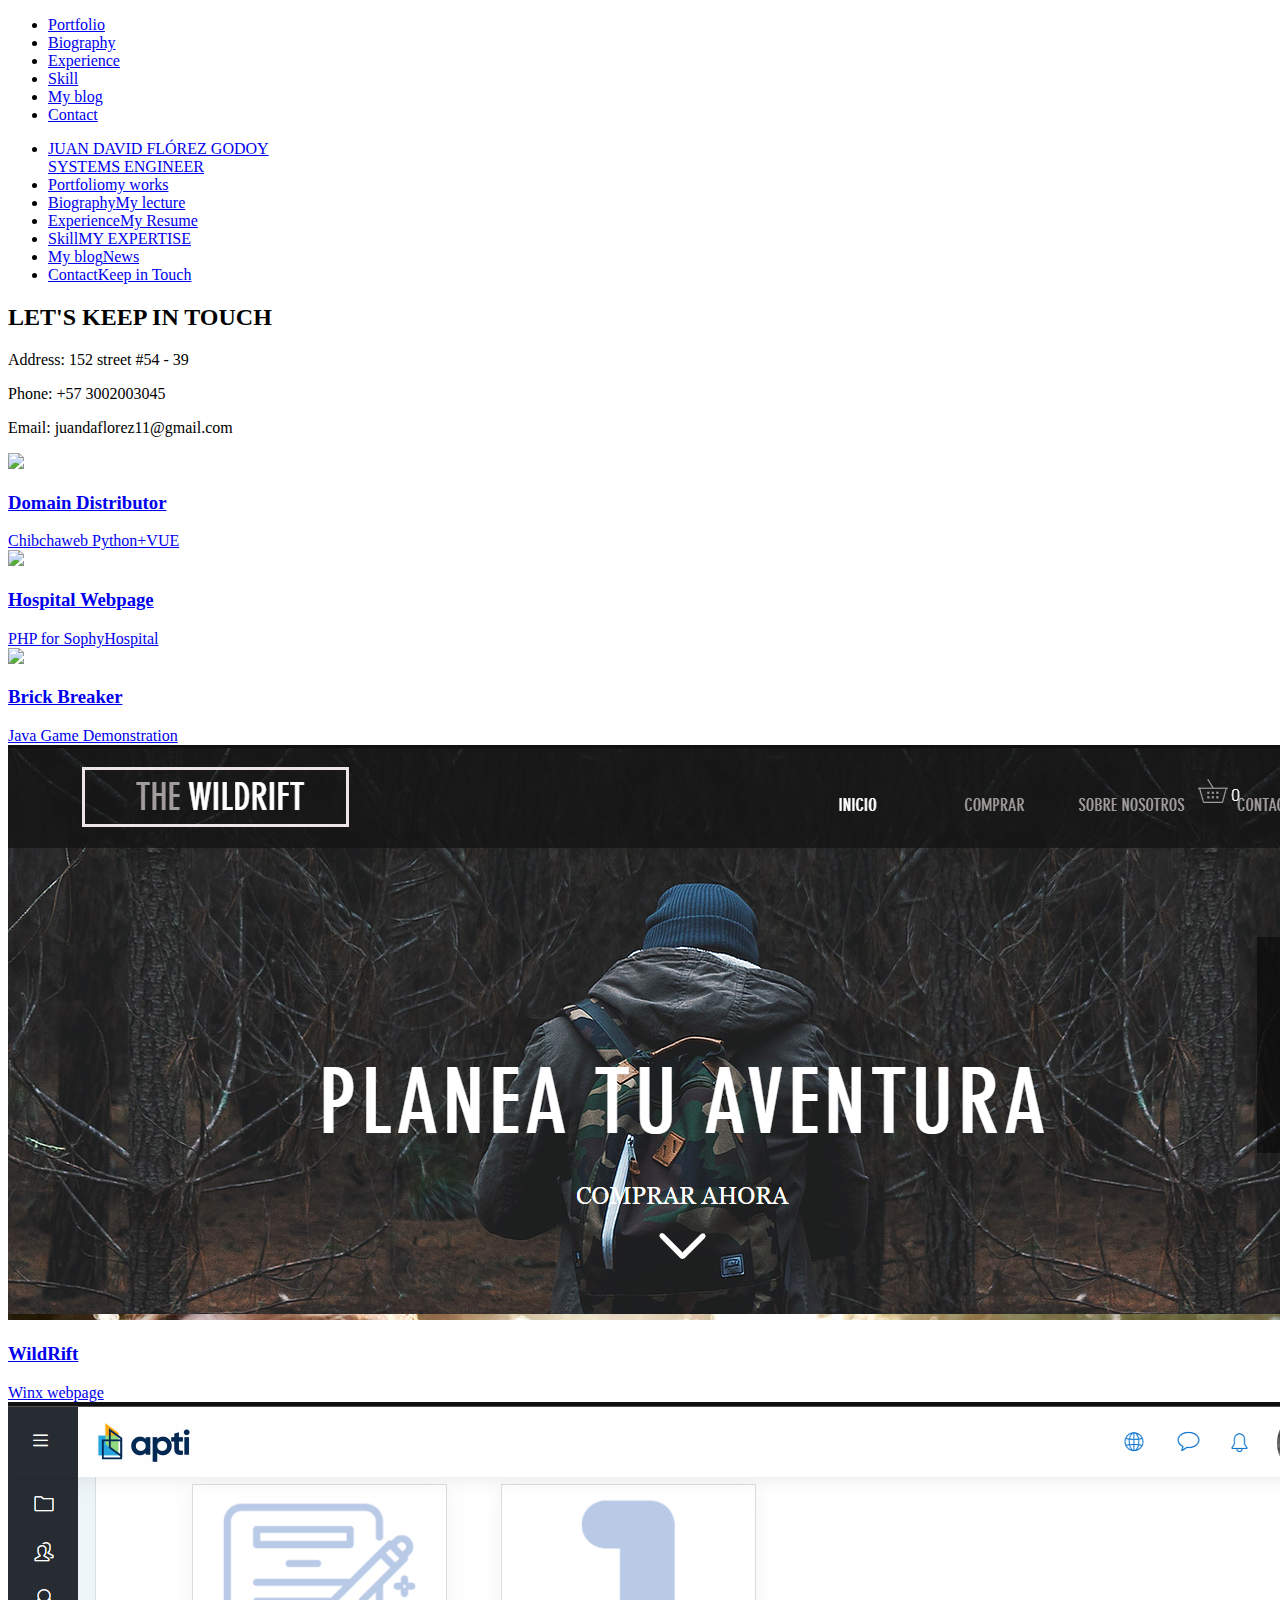
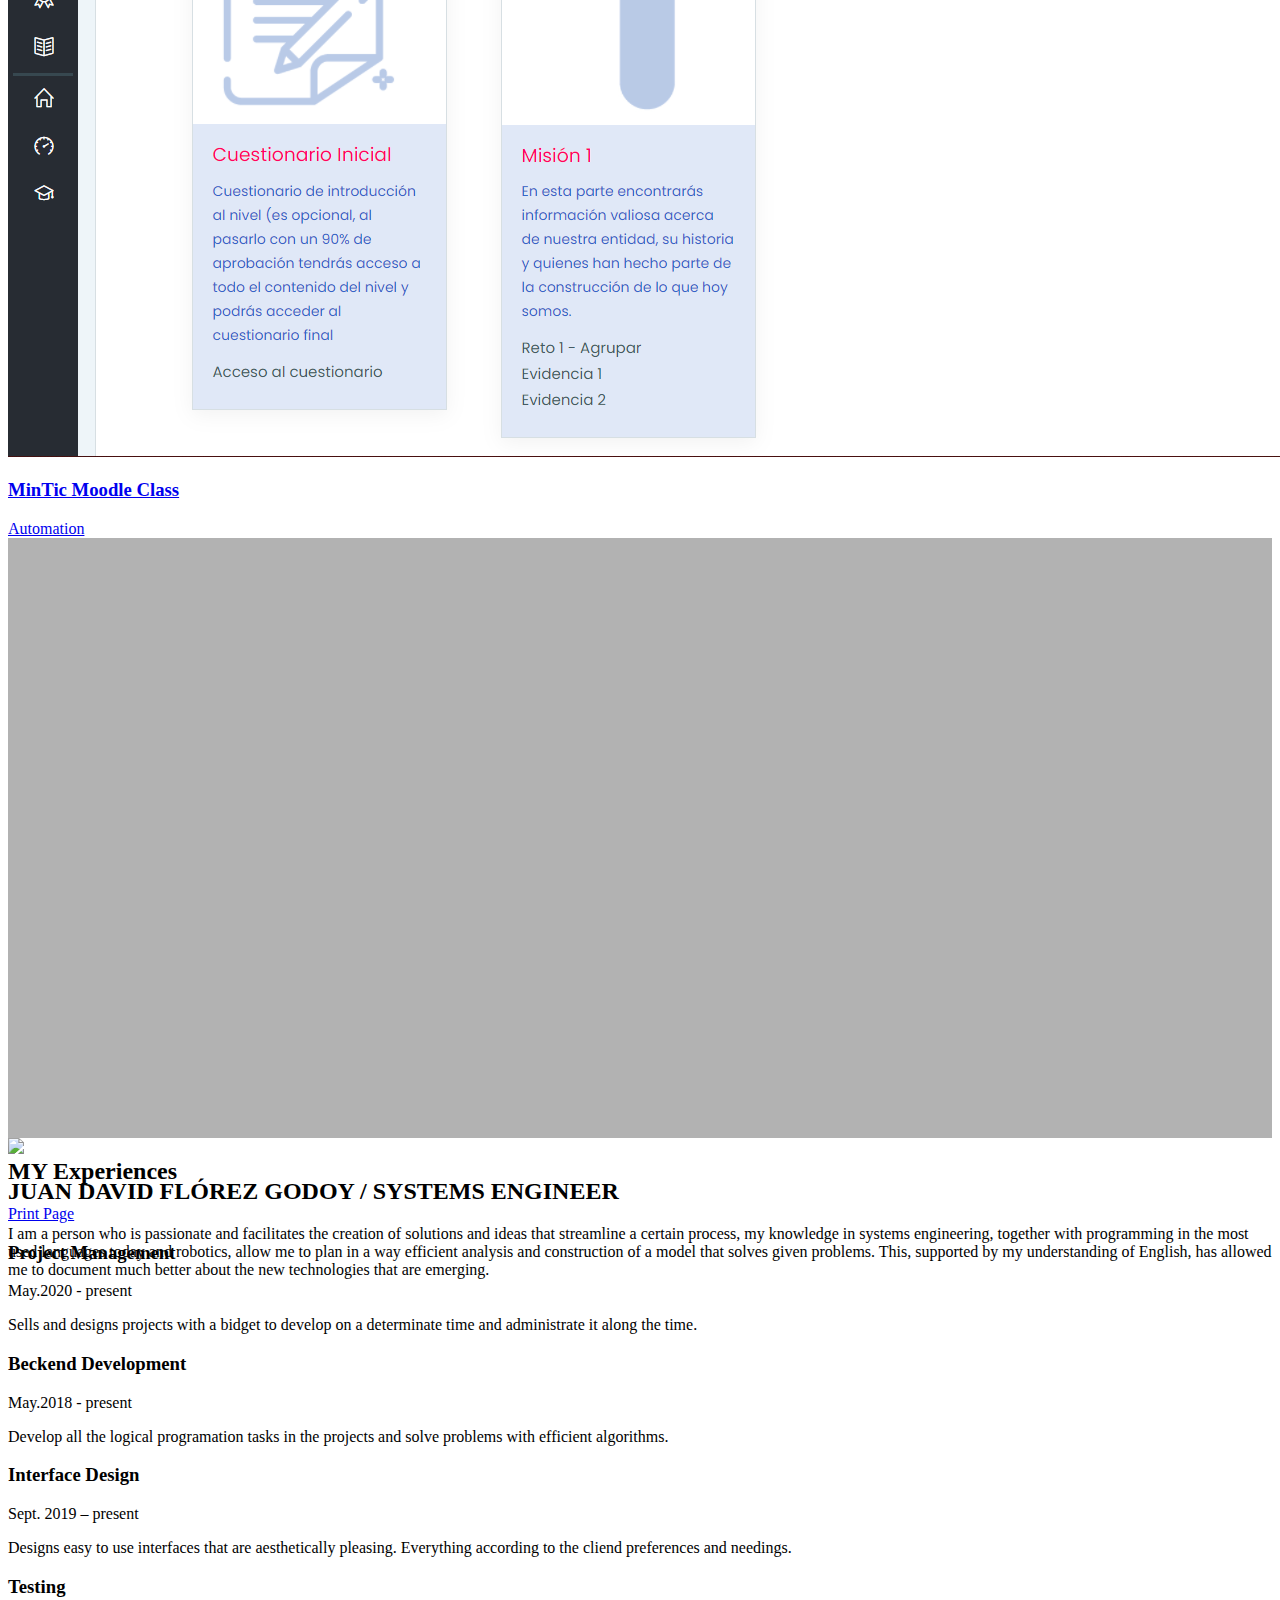
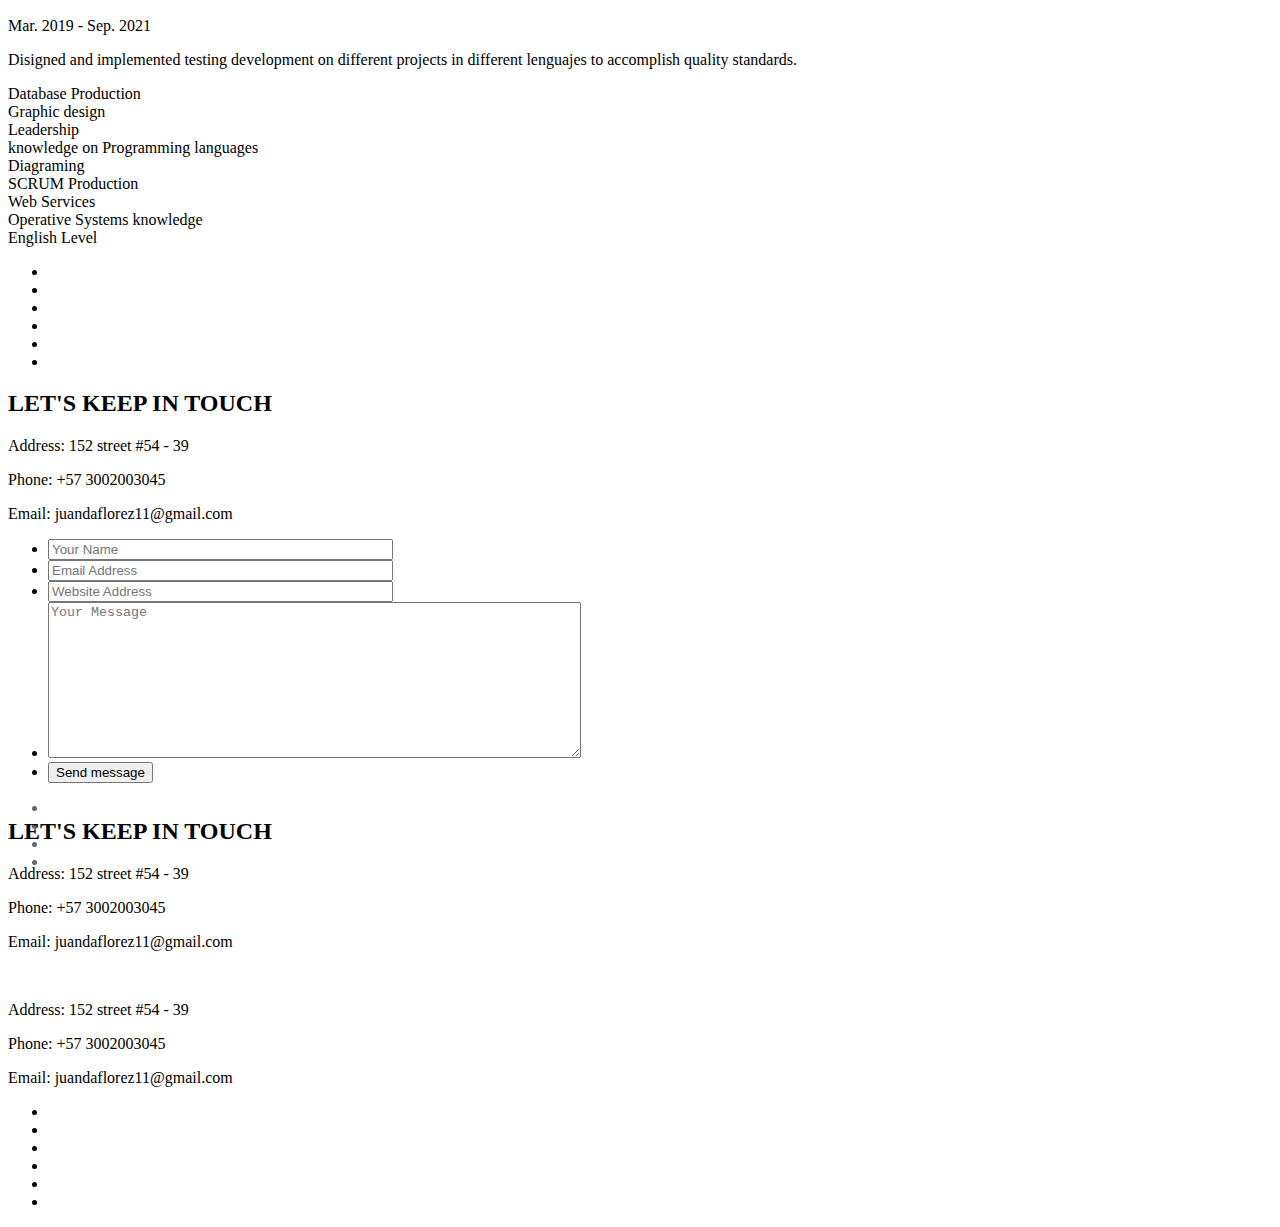
==== index.html @ a6fc5eb5 "awa" ====
<!DOCTYPE html>
<html lang="en-US">

<head>
    <meta name='viewport' content='width=device-width, initial-scale=1'>
    <meta charset="UTF-8" />
    <meta name="viewport" content="width=device-width,initial-scale=1.0,maximum-scale=1" />
    <title>My Curriculum Vitae</title>
    <link href="style.css" rel="stylesheet" type="text/css">
    <link href="icomoon.css" rel="stylesheet" type="text/css">
    <link href="elegant.css" rel="stylesheet" type="text/css">
    <link href="estilos.css" rel="stylesheet" type="text/css">
    <link rel="stylesheet" href="" type="text/css" media="print" />
    <link rel="alternate" type="text/xml" title="RSS .92"
        href="https://demo3.pixflow.net/personage-photogallery/feed/rss/" />
    <link rel="pingback" href="https://demo3.pixflow.net/personage-photogallery/xmlrpc.php" />
    <link rel='stylesheet' id='contact-form-7-css'
        href="https://demo3.pixflow.net/personage-photogallery/wp-content/plugins/contact-form-7/includes/css/styles.css?20e41e"
        type='text/css' media='all' />
    <link rel='stylesheet' id='mailchimp-for-wp-checkbox-css'
        href="https://demo3.pixflow.net/personage-photogallery/wp-content/plugins/mailchimp-for-wp/assets/css/checkbox.min.css?20e41e"
        type='text/css' media='all' />
    <link rel='stylesheet' id='fonts-css'
        href="https://fonts.googleapis.com/css?family=Open+Sans%3A300%2C400%2C600%2C700%7COswald%3A400&#038;ver=4.5.24"
        type='text/css' media='all' />
    <link rel='stylesheet' id='style-css'
        href="https://demo3.pixflow.net/personage-photogallery/wp-content/themes/Personage/style.css?20e41e"
        type='text/css' media='all' />
    <style id='style-inline-css' type='text/css'>

    </style>
    <link rel='stylesheet' id='plugins-style-css'
        href="https://demo3.pixflow.net/personage-photogallery/wp-content/themes/Personage/assets/css/pluginstyle.css?20e41e"
        type='text/css' media='all' />
    <link rel='stylesheet' id='responsive-style-css'
        href="https://demo3.pixflow.net/personage-photogallery/wp-content/themes/Personage/assets/css/responsive.css?20e41e"
        type='text/css' media='all' />
    <link rel='stylesheet' id='print-css'
        href="https://demo3.pixflow.net/personage-photogallery/wp-content/themes/Personage/assets/css/print.css?20e41e"
        type='text/css' media='print' />
    <link rel='stylesheet' id='instag-slider-css'
        href="https://demo3.pixflow.net/personage-photogallery/wp-content/plugins/instagram-slider-widget/assets/css/instag-slider.css?20e41e"
        type='text/css' media='all' />
    <link rel='stylesheet' id='mailchimp-for-wp-form-css'
        href="https://demo3.pixflow.net/personage-photogallery/wp-content/plugins/mailchimp-for-wp/assets/css/form.min.css?20e41e"
        type='text/css' media='all' />
    <script type='text/javascript'
        src='https://ajax.googleapis.com/ajax/libs/jquery/1.11.0/jquery.js?ver=1.11.0'></script>
    <script type='text/javascript'
        src="https://demo3.pixflow.net/personage-photogallery/wp-content/plugins/instagram-slider-widget/assets/js/jquery.flexslider-min.js?20e41e"></script>



</head>

<body class="home page page-id-30 page-template page-template-home-page page-template-home-page-php no-js"
    style="background:url(https://demo3.pixflow.net/personage-photogallery/wp-content/themes/Personage/lib/admin/img/texture/bg8.png) repeat;">
    <script
        type="text/javascript">document.body.className = document.body.className.replace('no-js', 'js-enabled');</script>
    <nav class="navigation-mobile"> 
        <ul id="menu-personage-menu" class="menu">
            <li id="menu-item-mobile116"
                class="menu-item menu-item-type-custom menu-item-object-custom current-menu-item current_page_item menu-item-home">
                <a href="#portfolio"><span class="menu-item-title">Portfolio</span></a></li>
            <li id="menu-item-mobile117"
                class="menu-item menu-item-type-custom menu-item-object-custom current-menu-item current_page_item menu-item-home">
                <a href="#intro"><span class="menu-item-title">Biography</span></a></li>
            <li id="menu-item-mobile118"
                class="menu-item menu-item-type-custom menu-item-object-custom current-menu-item current_page_item menu-item-home">
                <a href="#experience"><span class="menu-item-title">Experience</span></a></li>
            <li id="menu-item-mobile119"
                class="menu-item menu-item-type-custom menu-item-object-custom current-menu-item current_page_item menu-item-home">
                <a href="#skill"><span class="menu-item-title">Skill</span></a></li>
            <li id="menu-item-mobile120" class="menu-item menu-item-type-post_type menu-item-object-page"><a target="blank"
                    href="https://www.instagram.com/robo_col_engineering/"><span class="menu-item-title">My blog</span></a></li>
            <li id="menu-item-mobile121"
                class="contactitem menu-item menu-item-type-custom menu-item-object-custom current-menu-item current_page_item menu-item-home">
                <a href="#contact"><span class="menu-item-title">Contact</span></a></li>
        </ul>
    </nav>
    <div class="main" page-template="home-page">
        <header id="page-top-menu">
            <div class="mobile-menu-bottons"> <a href="#" class="navigation-button"> </a> <a href="#" class="navigation-button"></a></div>
            <nav class="top-menu">
                <ul id="menu-personage-menu-1" class="desktop-menu center-block sf-menu">
                    <li class="menu-item logo">
                        <div class="logo"> <a href="https://www.linkedin.com/in/juan-david-fl%C3%B3rez-godoy-135991226/" target="blank">
                                <div class="name">JUAN DAVID FLÓREZ GODOY<br /> SYSTEMS ENGINEER</div>
                            </a></div>
                    </li>
                    <li style="" id="menu-item-116"
                        class="menu-item menu-item-type-custom menu-item-object-custom current-menu-item current_page_item menu-item-home">
                        <a href="#portfolio"><span
                                class="menu-item-title">Portfolio</span><span class="menu-item-description">my
                                works</span></a></li>
                    <li style="" id="menu-item-117"
                        class="menu-item menu-item-type-custom menu-item-object-custom current-menu-item current_page_item menu-item-home">
                        <a href="#intro"><span
                                class="menu-item-title">Biography</span><span class="menu-item-description">My
                                lecture</span></a></li>
                    <li style="" id="menu-item-118"
                        class="menu-item menu-item-type-custom menu-item-object-custom current-menu-item current_page_item menu-item-home">
                        <a href="#experience"><span
                                class="menu-item-title">Experience</span><span class="menu-item-description">My
                                Resume</span></a></li>
                    <li style="" id="menu-item-119"
                        class="menu-item menu-item-type-custom menu-item-object-custom current-menu-item current_page_item menu-item-home">
                        <a href="#skill"><span
                                class="menu-item-title">Skill</span><span class="menu-item-description">MY
                                EXPERTISE</span></a></li>
                    <li style="" id="menu-item-120" class="menu-item menu-item-type-post_type menu-item-object-page"><a target="blank"
                            href="https://www.instagram.com/robo_col_engineering/"><span
                                class="menu-item-title">My blog</span><i class='fas fa-arrow-right'></i><span
                                class="menu-item-description">News</span></a></li>
                    <li style="" id="menu-item-121"
                        class="contactitem menu-item menu-item-type-custom menu-item-object-custom current-menu-item current_page_item menu-item-home">
                        <a href="#contact">
                            <span class="menu-item-title">Contact</span><span
                                class="menu-item-description">Keep in Touch</span>
                        </a></li>
                </ul>
                <div id="contact-topbar" class="contact-topbar container-fluid">
                    <div class="control-bar container"> <a href="#" title="Close" class="close-btn"></a></div>
                    <div class="wrapper container">
                        <div class="contact-form">
                            <div class="clearfix">
                                <div class="contact-title-container">
                                    <h2 class="contact-header">LET'S KEEP IN TOUCH</h2>
                                    <div class="underline-box"></div>
                                </div>
                                <div class="contact-text">
                                    <p style="color: black;">Address: 152 street #54 - 39</p>
                            <p style="color: black;">Phone: +57 3002003045</p>
                            <p style="color: black;">Email: juandaflorez11@gmail.com
                            </p>
                                </div>
                            </div>
                        </div>
                    </div>
                </div>
            </nav>
        </header>
        <section id="portfolio" class="container-fluid animation">
            <div class="portfolio-container">
                <article class="portfolio-item term-4 "> <a
						target="blank"
                        href="https://chibcha-web.vercel.app/"
                        class="portfolio-image-link ajax-popup-link">
                        <div class="photo">
                            <div class="overly"></div> <span class="plus hor"></span> <span class="plus ver"></span>
                            <img
                                src="img/chibcha.png">
                        </div>
                        <div class="description">
                            <h3 class="title">Domain Distributor</h3> <span class="category">Chibchaweb Python+VUE</span>
                        </div>
                    </a> </article>
                <article class="portfolio-item term-6 "> <a
                        href="https://drive.google.com/file/d/18Aft9ir2kIxBSjBmedFoNPrKpBajGKwq/view?usp=sharing"
                        class="portfolio-image-link ajax-popup-link">
                        <div class="photo">
                            <div class="overly"></div> <span class="plus hor"></span> <span class="plus ver"></span>
                            <img
                                src="img/Sophy.png">
                        </div>
                        <div class="description">
                            <h3 class="title">Hospital Webpage</h3> <span class="category">PHP for SophyHospital</span>
                        </div>
                    </a> </article>
                <article class="portfolio-item term-3 "> <a
                        href="https://www.youtube.com/watch?v=dOVRFA8uycA"
                        class="portfolio-image-link ajax-popup-link">
                        <div class="photo">
                            <div class="overly"></div> <span class="plus hor"></span> <span class="plus ver"></span>
                            <img
                                src="img/Brick.png">
                        </div>
                        <div class="description">
                            <h3 class="title">Brick Breaker</h3> <span class="category">Java Game Demonstration</span>
                        </div>
                    </a> </article>
					<article class="portfolio-item term-3 "> <a
                        href="https://juandaflorez118.wixsite.com/robocol"
                        class="portfolio-image-link ajax-popup-link">
                        <div class="photo">
                            <div class="overly"></div> <span class="plus hor"></span> <span class="plus ver"></span>
                            <img
                                src="img/wild.png">
                        </div>
                        <div class="description">
                            <h3 class="title">WildRift </h3> <span class="category">Winx webpage</span>
                        </div>
                    </a> </article>
					<article class="portfolio-item term-3 "> <a
                        href="https://lms.mintic.gov.co/course/view.php?id=53"
                        class="portfolio-image-link ajax-popup-link">
                        <div class="photo">
                            <div class="overly"></div> <span class="plus hor"></span> <span class="plus ver"></span>
                            <img
                                src="img/mintic.png">
                        </div>
                        <div class="description">
                            <h3 class="title">MinTic Moodle Class</h3> <span class="category">Automation</span>
                        </div>
                    </a> </article>
            </div>
        </section>
        <style>
            .header-overly {
                background-image: url(https://demo3.pixflow.net/personage-photogallery/wp-content/themes/Personage/lib/admin/img/texture/6.png);
                background-color: rgba(0, 0, 0, 0.3)
            }
        </style>
        <section id="intro" class="container-fluid animation header-overly" style="height: 600px">
            <div class="flexslider" style="z-index:-100;overflow:hidden;height: 600px">
                <ul class="slides">
                    <li>
                        <div
                            style='background-image:url(https://demo3.pixflow.net/personage-photogallery/wp-content/uploads/sites/36/2014/07/banner3.jpg); background-size: cover;height:600px'>
                        </div> <img class="intro-img" src="" style="visibility: hidden ">
                    </li>
                    <li>
                        <div
                            style='background-image:url(https://demo3.pixflow.net/personage-photogallery/wp-content/uploads/sites/36/2014/07/banner4.jpg); background-size: cover;height:600px'>
                        </div> <img class="intro-img" src="" style="visibility: hidden ">
                    </li>
                    <li>
                        <div
                            style='background-image:url(https://demo3.pixflow.net/personage-photogallery/wp-content/uploads/sites/36/2014/07/banner61.jpg); background-size: cover;height:600px'>
                        </div> <img class="intro-img" src="" style="visibility: hidden ">
                    </li>
                </ul>
            </div>
            <div class="container">
                <div class="face-photo-container">
                    <div class="face-photo"
                        style="background-image: url(img/1637594883527.jpg);">
                    </div> <img
                        src="img/1637594883527.jpg"
                        class="face-pic ">
                </div>
                <div class="about">
                    <h2 class="about-name">JUAN DAVID FLÓREZ GODOY / SYSTEMS ENGINEER</h2>
                    <div class="separator-container">
                        <div class="separator"></div>
                    </div>
                    <div class="description-container">
                        <p class="description">I am a person who is passionate and facilitates the creation of solutions and ideas that streamline a certain process, my knowledge in systems engineering, together with programming in the most used languages today and robotics, allow me to plan in a way efficient analysis and construction of a model that solves given problems. This, supported by my understanding of English, has allowed me to document much better about the new technologies that are emerging.</p>
                    </div>
                </div>
            </div>
        </section>
        <section id="experience" class="container animation">
            <div class="clearfix">
                <div class="experience-header-container col-md-3 col-sm-6 col-xs-6">
                    <h2 class="experience-header">MY Experiences</h2>
                </div>
                <div class="print-box-container col-md-9 col-sm-6 col-xs-6"> <a href="javascript:window.print()" class="print-box"> <span class="text">Print Page</span> </a></div>
            </div>
            <div class="experience-parts clearfix">
                <div class="experience-part clearfix">
                    <div class="title col-md-3 col-sm-4">
                        <div>
                            <h3>Project Management</h3>
                            <div class="years">May.2020 - present</div>
                        </div>
                        <div>
                            <div class="underline-box"></div>
                        </div>
                    </div>
                    <div class="description col-md-9 col-sm-8"> <i class='fas fa-arrow-right'></i><i class="fas fa-arrow-right"></i>
                        <p class="text">Sells and designs projects with a bidget to develop on a determinate time and administrate it along the time.</p>
                    </div>
                </div>
                <div class="experience-part clearfix">
                    <div class="title col-md-3 col-sm-4">
                        <div>
                            <h3>Beckend Development</h3>
                            <div class="years">May.2018 - present</div>
                        </div>
                        <div>
                            <div class="underline-box"></div>
                        </div>
                    </div>
                    <div class="description col-md-9 col-sm-8"> 
                        <p class="text">Develop all the logical programation tasks in the projects and solve problems with efficient algorithms.</p>
                    </div>
                </div>
                <div class="experience-part clearfix">
                    <div class="title col-md-3 col-sm-4">
                        <div>
                            <h3>Interface Design</h3>
                            <div class="years">Sept. 2019 – present</div>
                        </div>
                        <div>
                            <div class="underline-box"></div>
                        </div>
                    </div>
                    <div class="description col-md-9 col-sm-8"> 
                        <p class="text">Designs easy to use interfaces that are aesthetically pleasing. Everything according to the cliend preferences and needings.</p>
                    </div>
                </div>
                <div class="experience-part clearfix">
                    <div class="title col-md-3 col-sm-4">
                        <div>
                            <h3>Testing</h3>
                            <div class="years">Mar. 2019 - Sep. 2021</div>
                        </div>
                        <div>
                            <div class="underline-box"></div>
                        </div>
                    </div>
                    <div class="description col-md-9 col-sm-8"> 
                        <p class="text">Disigned and implemented testing development on different projects in different lenguajes to accomplish quality standards.
							</p>
                    </div>
                </div>
            </div>
        </section>
        <section id="skill" class="container skills">
            <div class="skills">
                <div class="skill-chart-container col-md-3 col-sm-4 col-xs-4">
                    <div class="skill-chart"> <span class="chart-container" data-percent="100" sColor="#ffa200"
                            eColor="#f13800"> </span> <span class="chart" data-percent="70" sColor="#ffa200"
                            eColor="#f13800">
                            <div class="chart-text-container"><span class="percent"></span> <span
                                    class="experience">Database Production</span></div>
                        </span></div>
                </div>
                <div class="skill-chart-container col-md-3 col-sm-4 col-xs-4">
                    <div class="skill-chart"> <span class="chart-container" data-percent="100" sColor="#ffa200"
                            eColor="#f13800"> </span> <span class="chart" data-percent="80" sColor="#ffa200"
                            eColor="#f13800">
                            <div class="chart-text-container"> <span class="percent"></span> <span
                                    class="experience">Graphic design</span></div>
                        </span></div>
                </div>
                <div class="skill-chart-container col-md-3 col-sm-4 col-xs-4">
                    <div class="skill-chart"> <span class="chart-container" data-percent="100" sColor="#ffa200"
                            eColor="#f13800"> </span> <span class="chart" data-percent="90" sColor="#ffa200"
                            eColor="#f13800">
                            <div class="chart-text-container"> <span class="percent"></span> <span
                                    class="experience">Leadership</span></div>
                        </span></div>
                </div>
                <div class="skill-chart-container col-md-3 col-sm-4 col-xs-4">
                    <div class="skill-chart"> <span class="chart-container" data-percent="100" sColor="#ffa200"
                            eColor="#f13800"> </span> <span class="chart" data-percent="70" sColor="#ffa200"
                            eColor="#f13800">
                            <div class="chart-text-container"> <span class="percent"></span> <span
                                    class="experience">
									knowledge on Programming languages
									</span></div>
                        </span></div>
                </div>
                <div class="skill-chart-container col-md-3 col-sm-4 col-xs-4">
                    <div class="skill-chart"> <span class="chart-container" data-percent="100" sColor="#ffa200"
                            eColor="#f13800"> </span> <span class="chart" data-percent="50" sColor="#ffa200"
                            eColor="#f13800">
                            <div class="chart-text-container"> <span class="percent"></span> <span
                                    class="experience">Diagraming</span></div>
                        </span></div>
                </div>
                <div class="skill-chart-container col-md-3 col-sm-4 col-xs-4">
                    <div class="skill-chart"> <span class="chart-container" data-percent="100" sColor="#ffa200"
                            eColor="#f13800"> </span> <span class="chart" data-percent="85" sColor="#ffa200"
                            eColor="#f13800">
                            <div class="chart-text-container"> <span class="percent"></span> <span
                                    class="experience">SCRUM Production</span></div>
                        </span></div>
                </div>
                <div class="skill-chart-container col-md-3 col-sm-4 col-xs-4">
                    <div class="skill-chart"> <span class="chart-container" data-percent="100" sColor="#ffa200"
                            eColor="#f13800"> </span> <span class="chart" data-percent="70" sColor="#ffa200"
                            eColor="#f13800">
                            <div class="chart-text-container"> <span class="percent"></span> <span
                                    class="experience">Web Services</span></div>
                        </span></div>
                </div>
                <div class="skill-chart-container col-md-3 col-sm-4 col-xs-4">
                    <div class="skill-chart"> <span class="chart-container" data-percent="100" sColor="#ffa200"
                            eColor="#f13800"> </span> <span class="chart" data-percent="65" sColor="#ffa200"
                            eColor="#f13800">
                            <div class="chart-text-container"> <span class="percent"></span> <span
                                    class="experience">Operative Systems knowledge</span></div>
                        </span></div>
                </div>
				<div class="skill-chart-container col-md-3 col-sm-4 col-xs-4">
                    <div class="skill-chart"> <span class="chart-container" data-percent="100" sColor="#ffa200"
                            eColor="#f13800"> </span> <span class="chart" data-percent="90" sColor="#ffa200"
                            eColor="#f13800">
                            <div class="chart-text-container"> <span class="percent"></span> <span
                                    class="experience">English Level</span></div>
                        </span></div>
                </div>
            </div>
        </section>
        <div id="contact-topbar" class="contact-topbar container-fluid">
            <div class="control-bar container"> <a href="#" title="Close" class="close-btn"></a></div>
            <div class="wrapper container">
                <div class="gmap">
                    <div id="contact-map"></div>
                    <ul class="social-icons clearfix">
                        <li class="social-icon"> <a target="_blank" href="https://www.facebook.com/"> </a></li>
                        <li class="social-icon"> <a target="_blank" href="https://twitter.com/"> </a></li>
                        <li class="social-icon"> <a target="_blank" href="https://vimeo.com/"></a></li>
                        <li class="social-icon"> <a target="_blank" href="https://dribbble.com"></a></li>
                        <li class="social-icon"> <a target="_blank" href="https://www.linkedin.com/">  </a></li>
                        <li class="social-icon"> <a target="_blank"
                                href="#"></a></li>
                    </ul>
                </div>
                <div class="contact-form">
                    <div class="clearfix">
                        <div class="contact-title-container">
                            <h2 class="contact-header">LET'S KEEP IN TOUCH</h2>
                            <div class="underline-box"></div>
                        </div>
                        <div class="contact-text" style="color: black;">
                            <p style="color: black;">Address: 152 street #54 - 39</p>
                            <p style="color: black;">Phone: +57 3002003045</p>
                            <p style="color: black;">Email: juandaflorez11@gmail.com
                            </p>
                        </div>
                        <div class="form">
                            <div role="form" class="wpcf7" id="wpcf7-f94-o2" lang="en-US" dir="ltr">
                                <div class="screen-reader-response"></div>
                                <form action="/personage-photogallery/#wpcf7-f94-o2" method="post" class="wpcf7-form"
                                    novalidate="novalidate">
                                    <div style="display: none;"> <input type="hidden" name="_wpcf7" value="94" /> <input
                                            type="hidden" name="_wpcf7_version" value="4.4.1" /> <input type="hidden"
                                            name="_wpcf7_locale" value="en_US" /> <input type="hidden"
                                            name="_wpcf7_unit_tag" value="wpcf7-f94-o2" /> <input type="hidden"
                                            name="_wpnonce" value="3e66690a52" /></div>
                                    <ul class="contact-form">
                                        <li class="text-field"><span class="wpcf7-form-control-wrap idname"><input
                                                    type="text" name="id:name" value="" size="40"
                                                    class="wpcf7-form-control wpcf7-text wpcf7-validates-as-required name"
                                                    aria-required="true" aria-invalid="false"
                                                    placeholder="Your Name" /></span></li>
                                        <li class="text-field"><span class="wpcf7-form-control-wrap idemail"><input
                                                    type="email" name="id:email" value="" size="40"
                                                    class="wpcf7-form-control wpcf7-text wpcf7-email wpcf7-validates-as-required wpcf7-validates-as-email email"
                                                    aria-required="true" aria-invalid="false"
                                                    placeholder="Email Address" /></span></li>
                                        <li class="text-field"><span class="wpcf7-form-control-wrap idurl"><input
                                                    type="url" name="id:url" value="" size="40"
                                                    class="wpcf7-form-control wpcf7-text wpcf7-url wpcf7-validates-as-required wpcf7-validates-as-url url"
                                                    aria-required="true" aria-invalid="false"
                                                    placeholder="Website Address" /></span></li>
                                        <li class="comment-text-field"><span
                                                class="wpcf7-form-control-wrap idcomment"><textarea name="id:comment"
                                                    cols="64" rows="10"
                                                    class="wpcf7-form-control wpcf7-textarea wpcf7-validates-as-required comment"
                                                    aria-required="true" aria-invalid="false"
                                                    placeholder="Your Message"></textarea></span></li>
                                        <li class="submit"><input type="submit" value="Send message"
                                                class="wpcf7-form-control wpcf7-submit submit" id="submit" /></li>
                                    </ul>
                                    <div class="wpcf7-response-output wpcf7-display-none"></div>
                                </form>
                            </div>
                        </div>
                    </div>
                </div>
            </div>
        </div>
        <div id="one-page-nav" style="margin-bottom: -73px; right: 40px; opacity: 0.6;">
            <ul id="fixed-nav">
                <li class="current"> <a href="#portfolio" rel="tooltip" class="NavTooltip"
                        data-original-title="MY Works" data-placement="left" title="MY Works"> <i></i> </a></li>
                <li> <a href="#intro" rel="tooltip" class="NavTooltip" data-original-title="JUAN DAVID FLÓREZ GODOY / SYSTEMS ENGINEER"
                        data-placement="left" title="JUAN DAVID FLÓREZ GODOY / SYSTEMS ENGINEER"> <i></i> </a></li>
                <li> <a href="#experience" rel="tooltip" class="NavTooltip" data-original-title="MY Experiences"
                        data-placement="left" title="MY Experiences"> <i></i> </a></li>
                <li> <a href="#skill" rel="tooltip" class="NavTooltip" data-original-title="" data-placement="left"
                        title=""> <i></i> </a></li>
            </ul>
        </div>
        <div class="contact-info">
            <h2 class="contact-header">LET'S KEEP IN TOUCH</h2>
            <div class="underline-box"></div>
            <p style="color: black;">Address: 152 street #54 - 39</p>
                            <p style="color: black;">Phone: +57 3002003045</p>
                            <p style="color: black;">Email: juandaflorez11@gmail.com
                            </p>
        
						</div>
		<section id="contact" class="container-fluid animation">
        <footer id="page-footer">
            <div class="footer-widgets">
                <div class="container">
					<br>
					<p >Address: 152 street #54 - 39</p>
					<p >Phone: +57 3002003045</p>
					<p >Email: juandaflorez11@gmail.com
					</p>
                </div>
            </div>
            <div class="content container">
                <div class="top-border"></div>
                <ul class="clearfix social-icons">
                    <li class="social-icon"><a href="https://www.facebook.com/"></a>
                    </li>
                    <li class="social-icon"><a href="https://twitter.com/"></a></li>
                    <li class="social-icon"><a href="https://vimeo.com/"></a></li>
                    <li class="social-icon"><a href="https://dribbble.com"></a></li>
                    <li class="social-icon"><a href="https://www.linkedin.com/"></a>
                    </li>
                    <li class="social-icon"><a href="#index"></a></li>
                </ul>
            </div>
        </footer>
		</section>
    </div>
    <script data-cfasync="false" src="/cdn-cgi/scripts/5c5dd728/cloudflare-static/email-decode.min.js"></script>

    <script type='text/javascript'
        src="https://maps.google.com/maps/api/js?sensor=false&#038;language=en&#038;ver=1.5"></script>
    <script type='text/javascript'
        src="https://demo3.pixflow.net/personage-photogallery/wp-content/themes/Personage/assets/js/plugins.js?20e41e"></script>
    <script
        type='text/javascript'>var appdata = { "gkey": "", "path": { "img": "https:\/\/demo3.pixflow.net\/personage-photogallery\/wp-content\/themes\/Personage\/assets\/img", "js": "https:\/\/demo3.pixflow.net\/personage-photogallery\/wp-content\/themes\/Personage\/assets\/js" }, "extrajs": "", "siteaddress": "https:\/\/demo3.pixflow.net\/personage-photogallery" }; var portfolio_data = { "startPage": "1", "maxPages": "1", "nextLink": null, "loadingText": "Loading...", "loadMoreText": "Load More", "noMorePostsText": "No More Posts" }; var state = { "detector": "0" }; var state = { "detector": "0" };</script>
    <script type='text/javascript'
        src="https://demo3.pixflow.net/personage-photogallery/wp-content/themes/Personage/assets/js/custom.js?20e41e"></script>
    <script type='text/javascript'
        src="https://demo3.pixflow.net/personage-photogallery/wp-includes/js/wp-embed.min.js?20e41e"></script>
    <script type='text/javascript'
        src="https://demo3.pixflow.net/personage-photogallery/wp-content/themes/Personage/assets/js/contact.js?20e41e"></script>
</body>

</html>
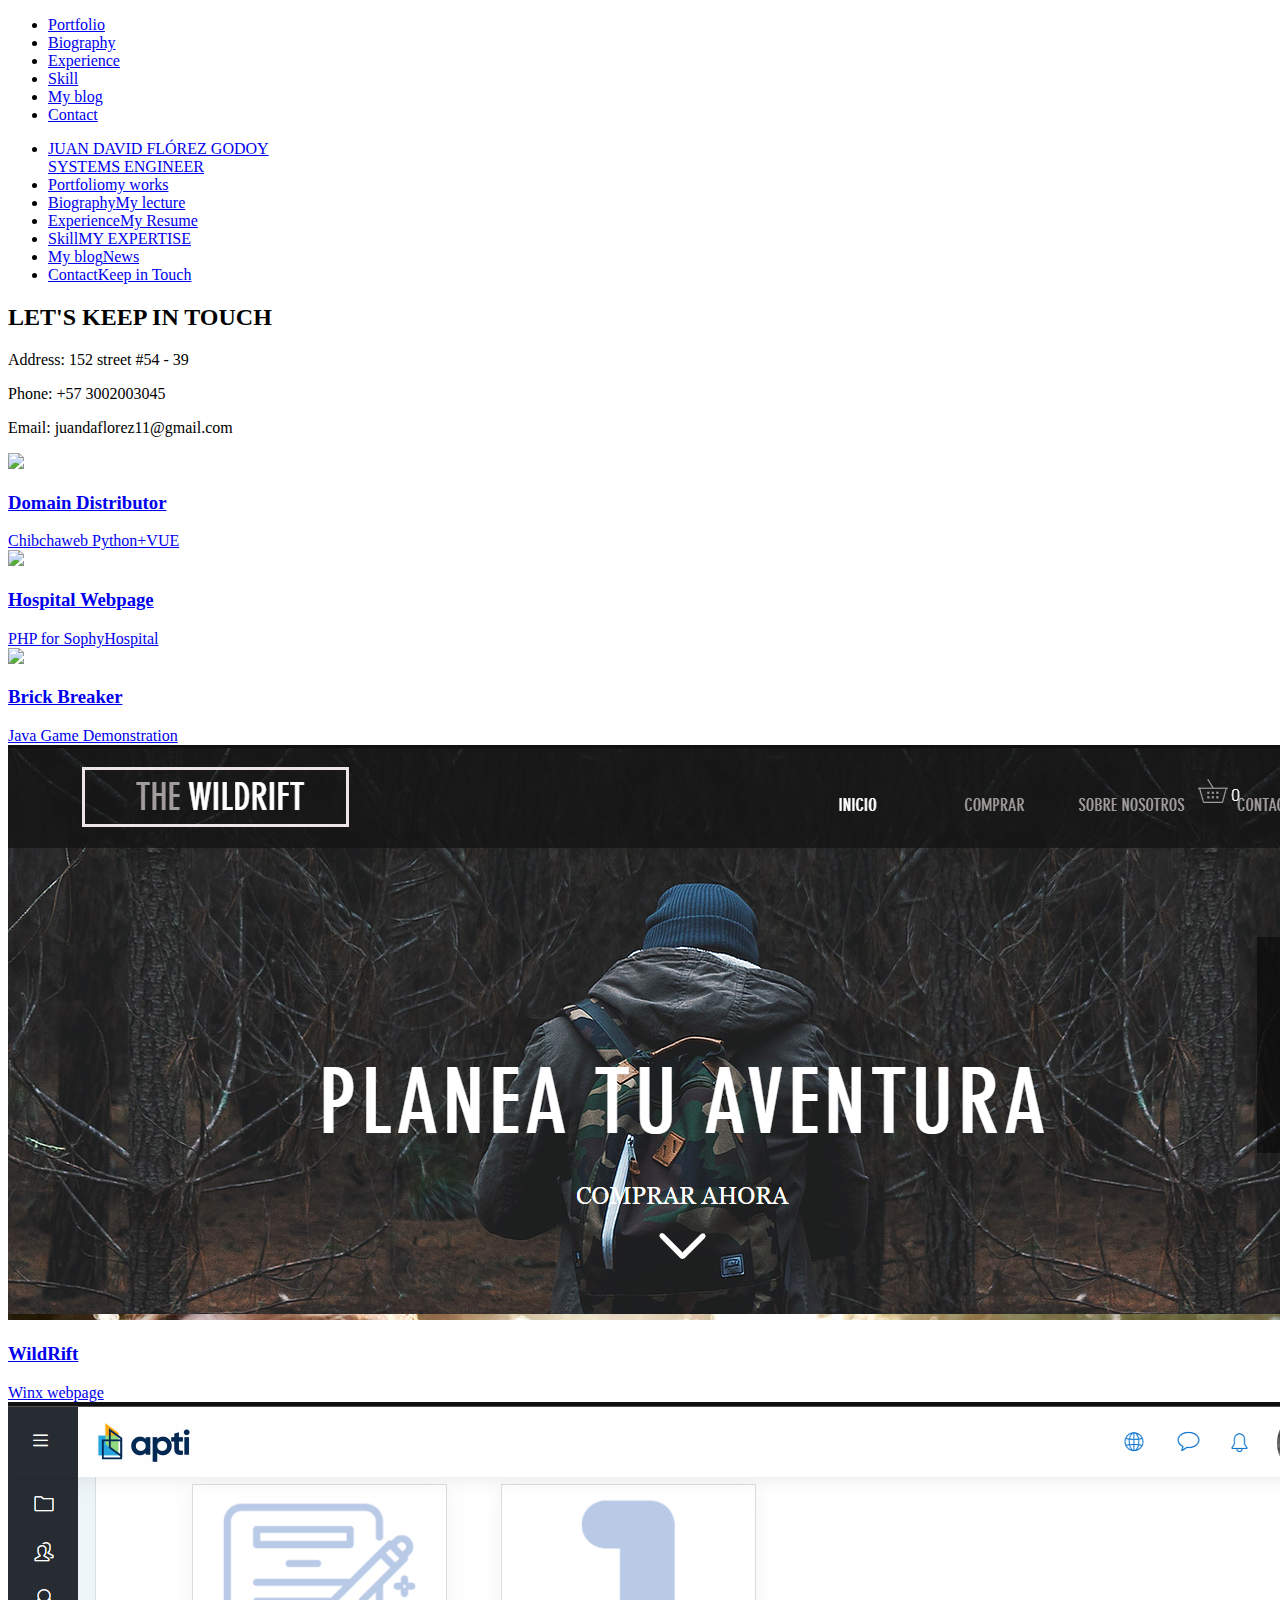
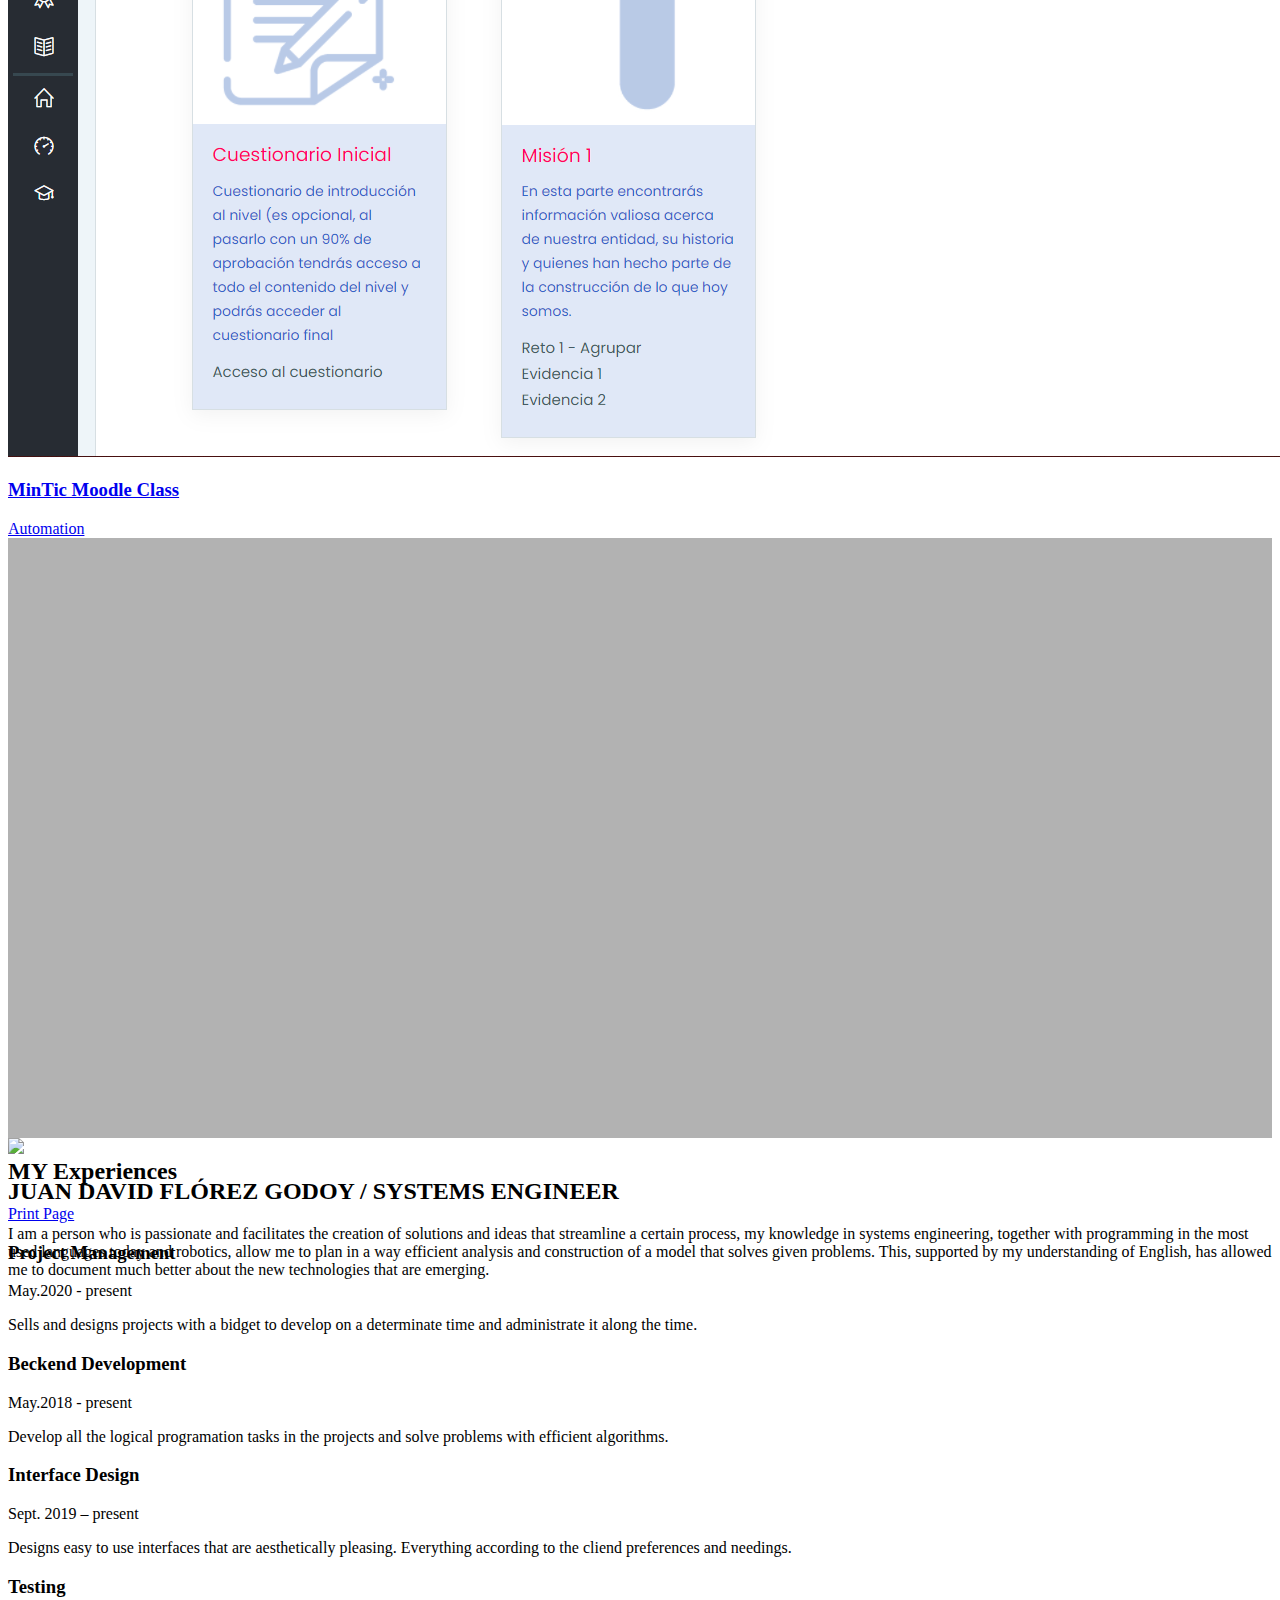
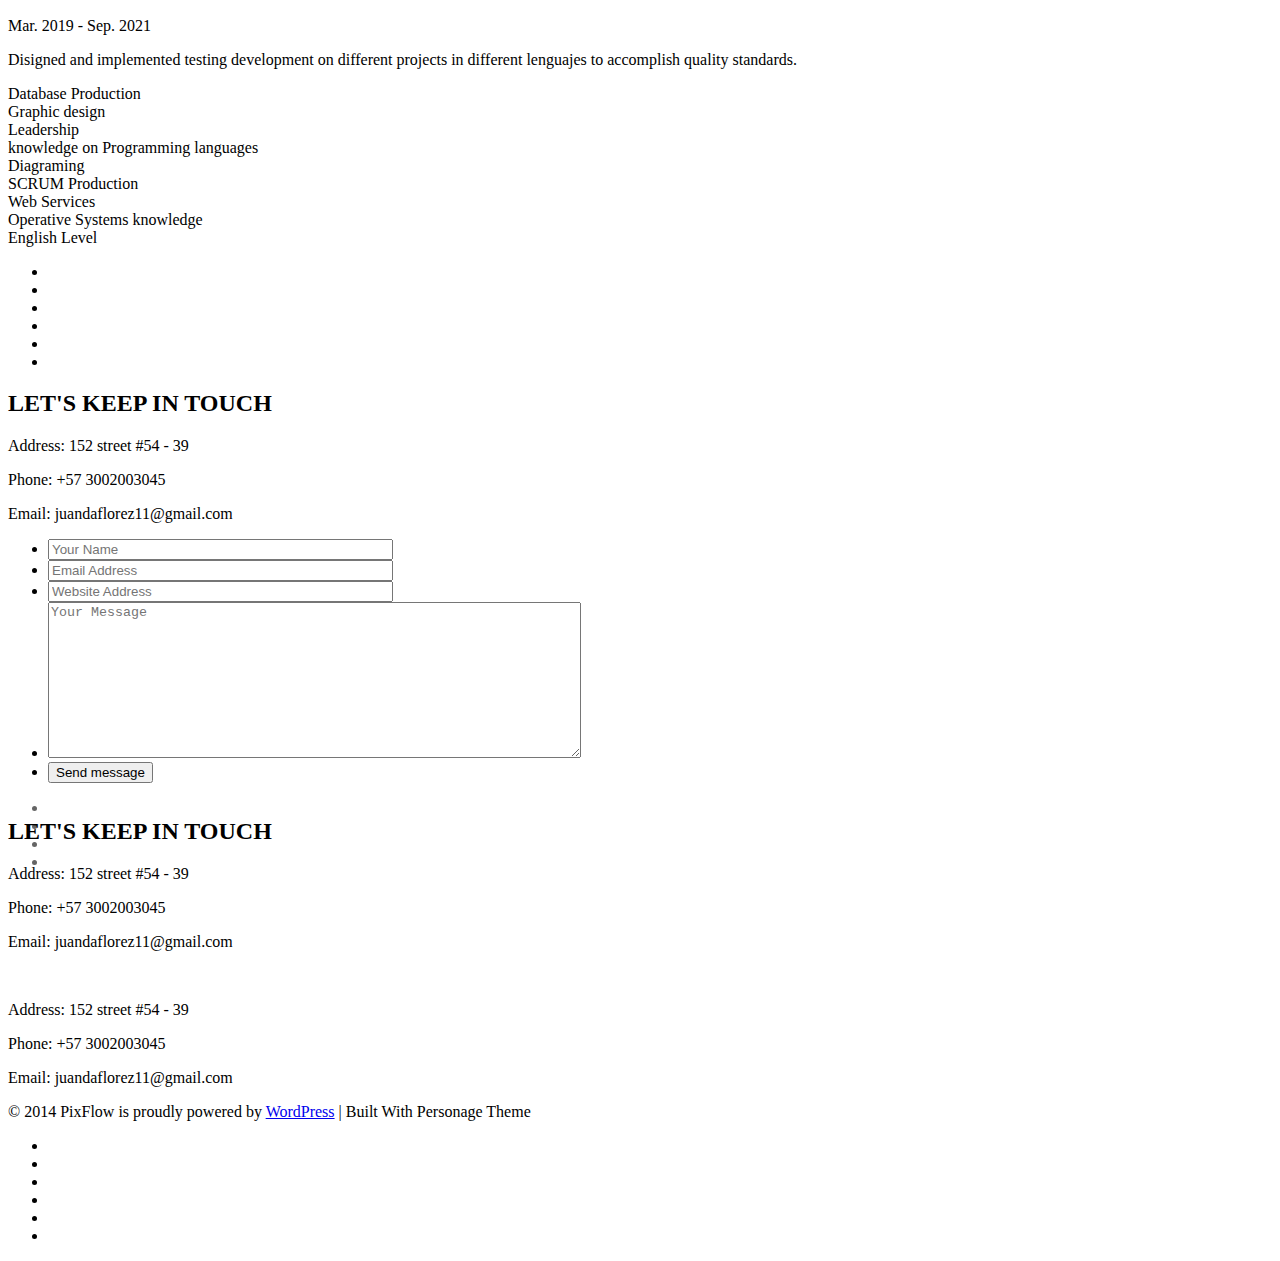
==== commit 0fe78346: "comitazo" ====
--- a/index.html
+++ b/index.html
@@ -1,6 +1,5 @@
 <!DOCTYPE html>
 <html lang="en-US">
-
 <head>
     <meta name='viewport' content='width=device-width, initial-scale=1'>
     <meta charset="UTF-8" />
@@ -499,6 +498,8 @@
             </div>
             <div class="content container">
                 <div class="top-border"></div>
+                <div class="clearfix copyright-text"> © 2014 PixFlow is proudly powered by <a
+                        href="https://wordpress.org">WordPress</a> | Built With Personage Theme</div>
                 <ul class="clearfix social-icons">
                     <li class="social-icon"><a href="https://www.facebook.com/"></a>
                     </li>
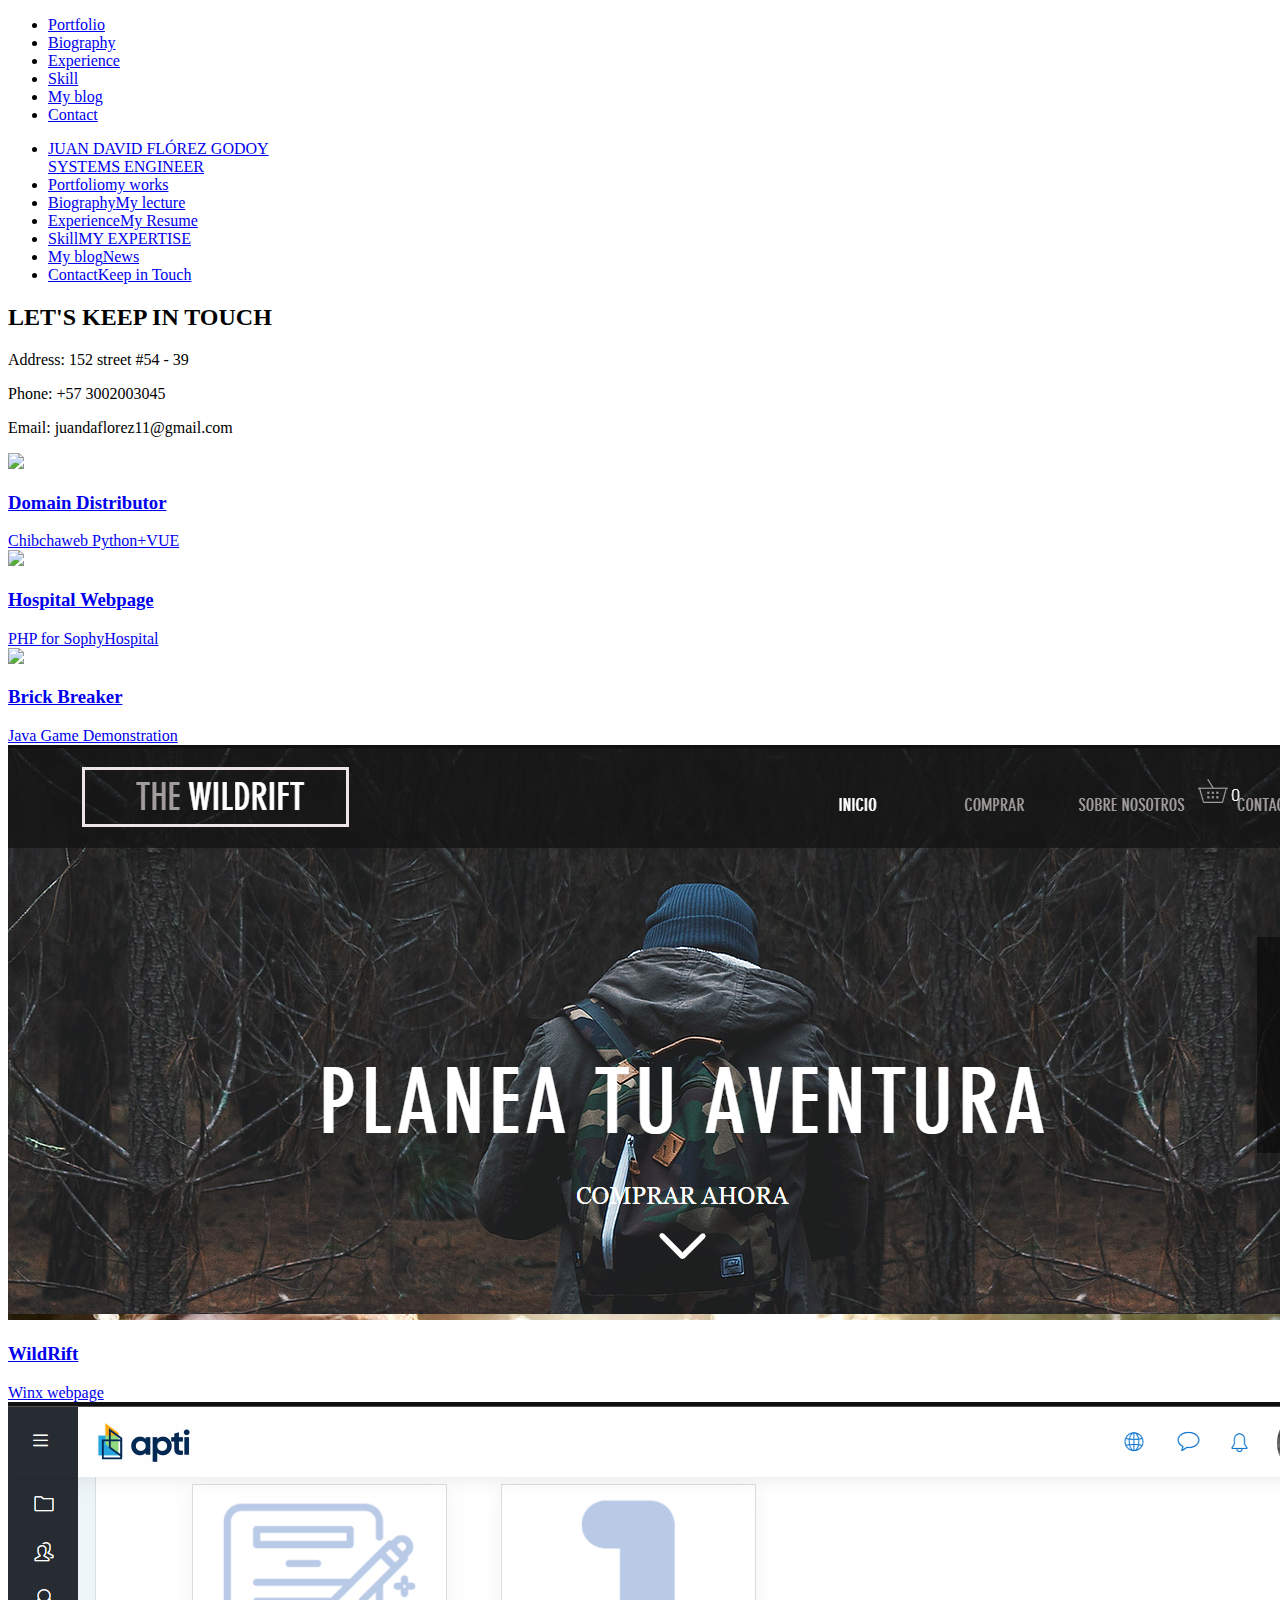
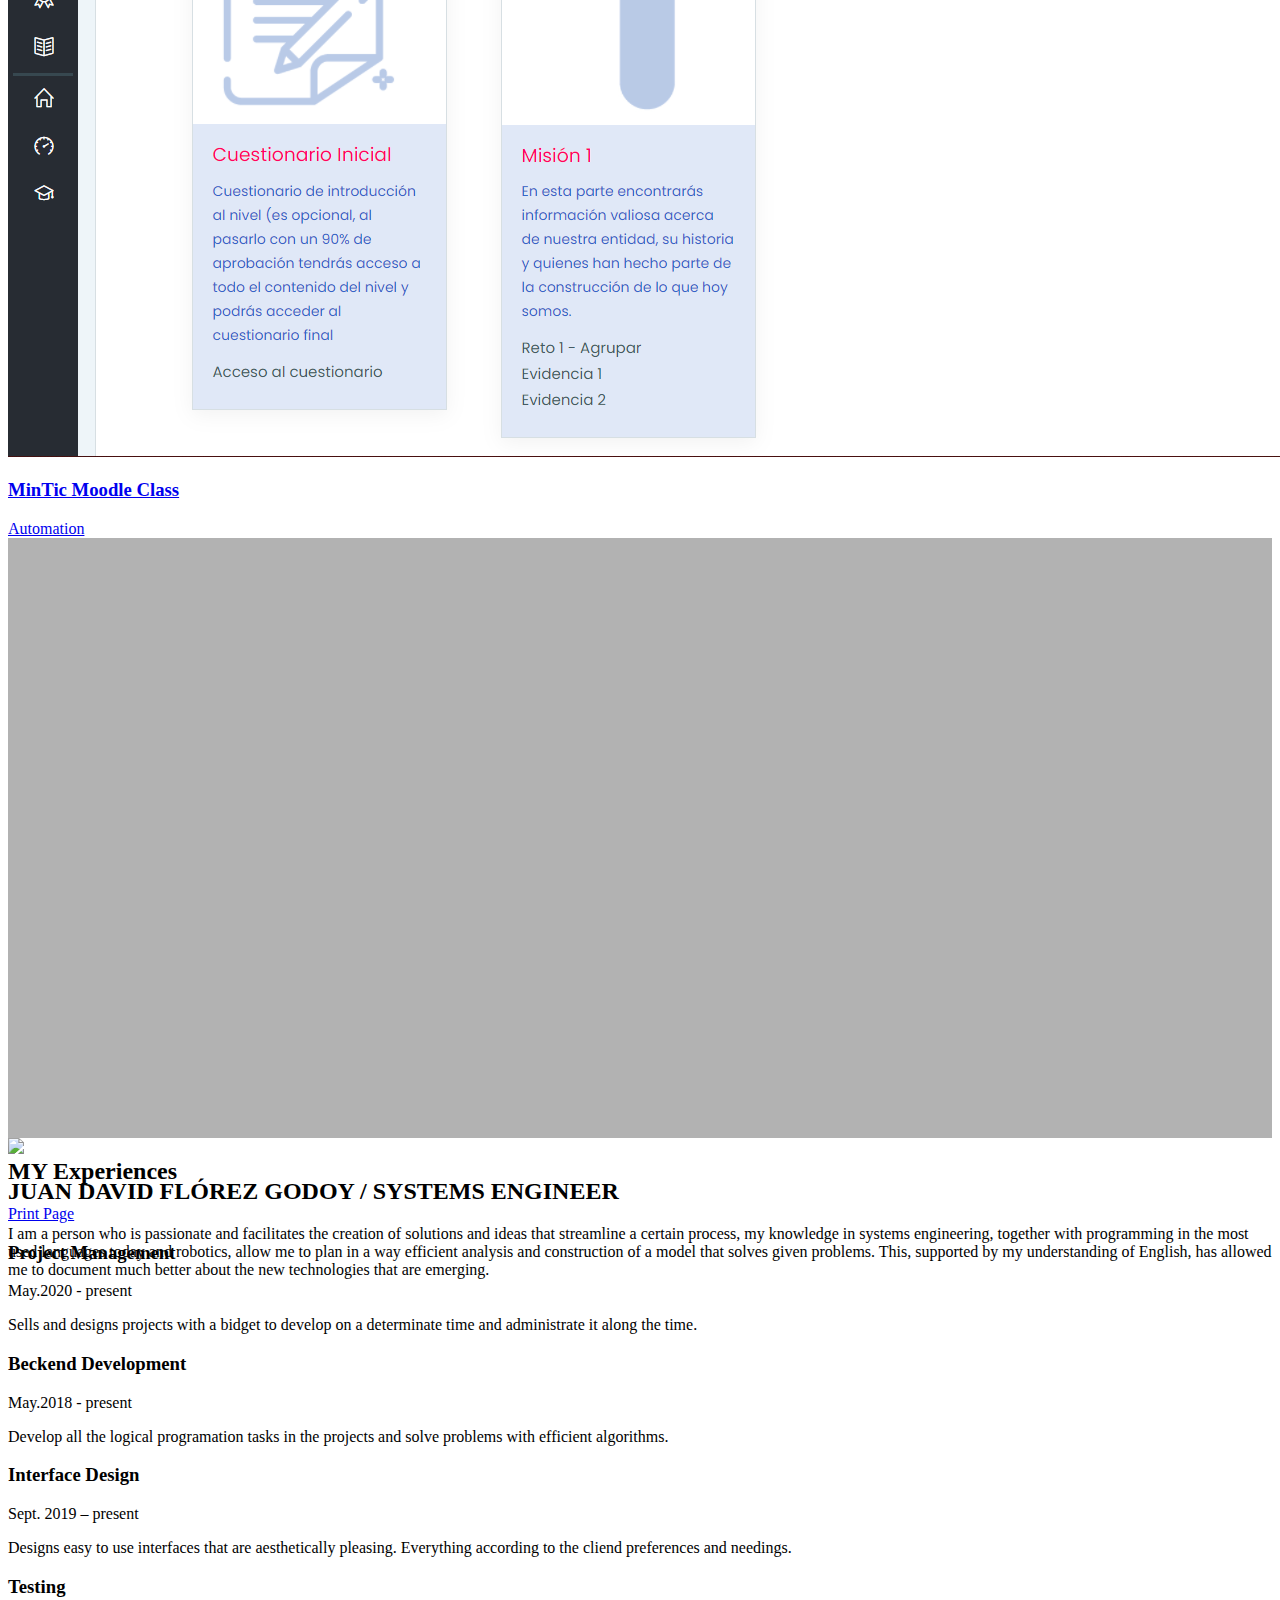
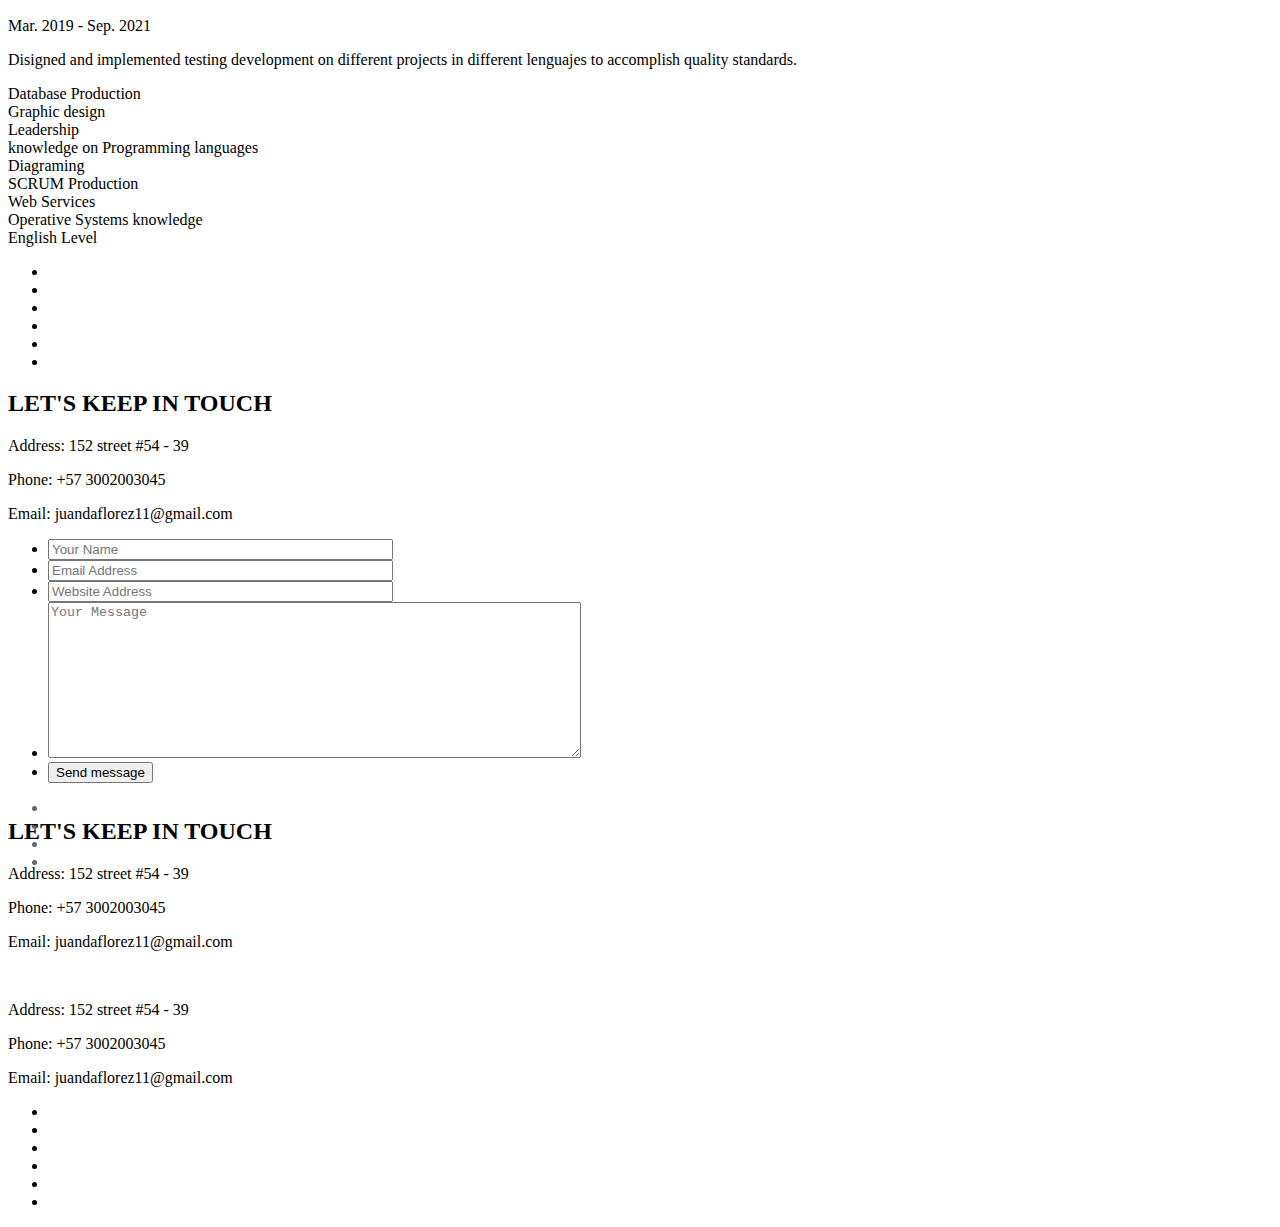
==== commit a96609bb: "Merge branch 'main' of https://github.com/Juandaflorez11/Perfil-Redes" ====
--- a/index.html
+++ b/index.html
@@ -498,8 +498,6 @@
             </div>
             <div class="content container">
                 <div class="top-border"></div>
-                <div class="clearfix copyright-text"> © 2014 PixFlow is proudly powered by <a
-                        href="https://wordpress.org">WordPress</a> | Built With Personage Theme</div>
                 <ul class="clearfix social-icons">
                     <li class="social-icon"><a href="https://www.facebook.com/"></a>
                     </li>
@@ -530,4 +528,4 @@
         src="https://demo3.pixflow.net/personage-photogallery/wp-content/themes/Personage/assets/js/contact.js?20e41e"></script>
 </body>
 
-</html>+</html>
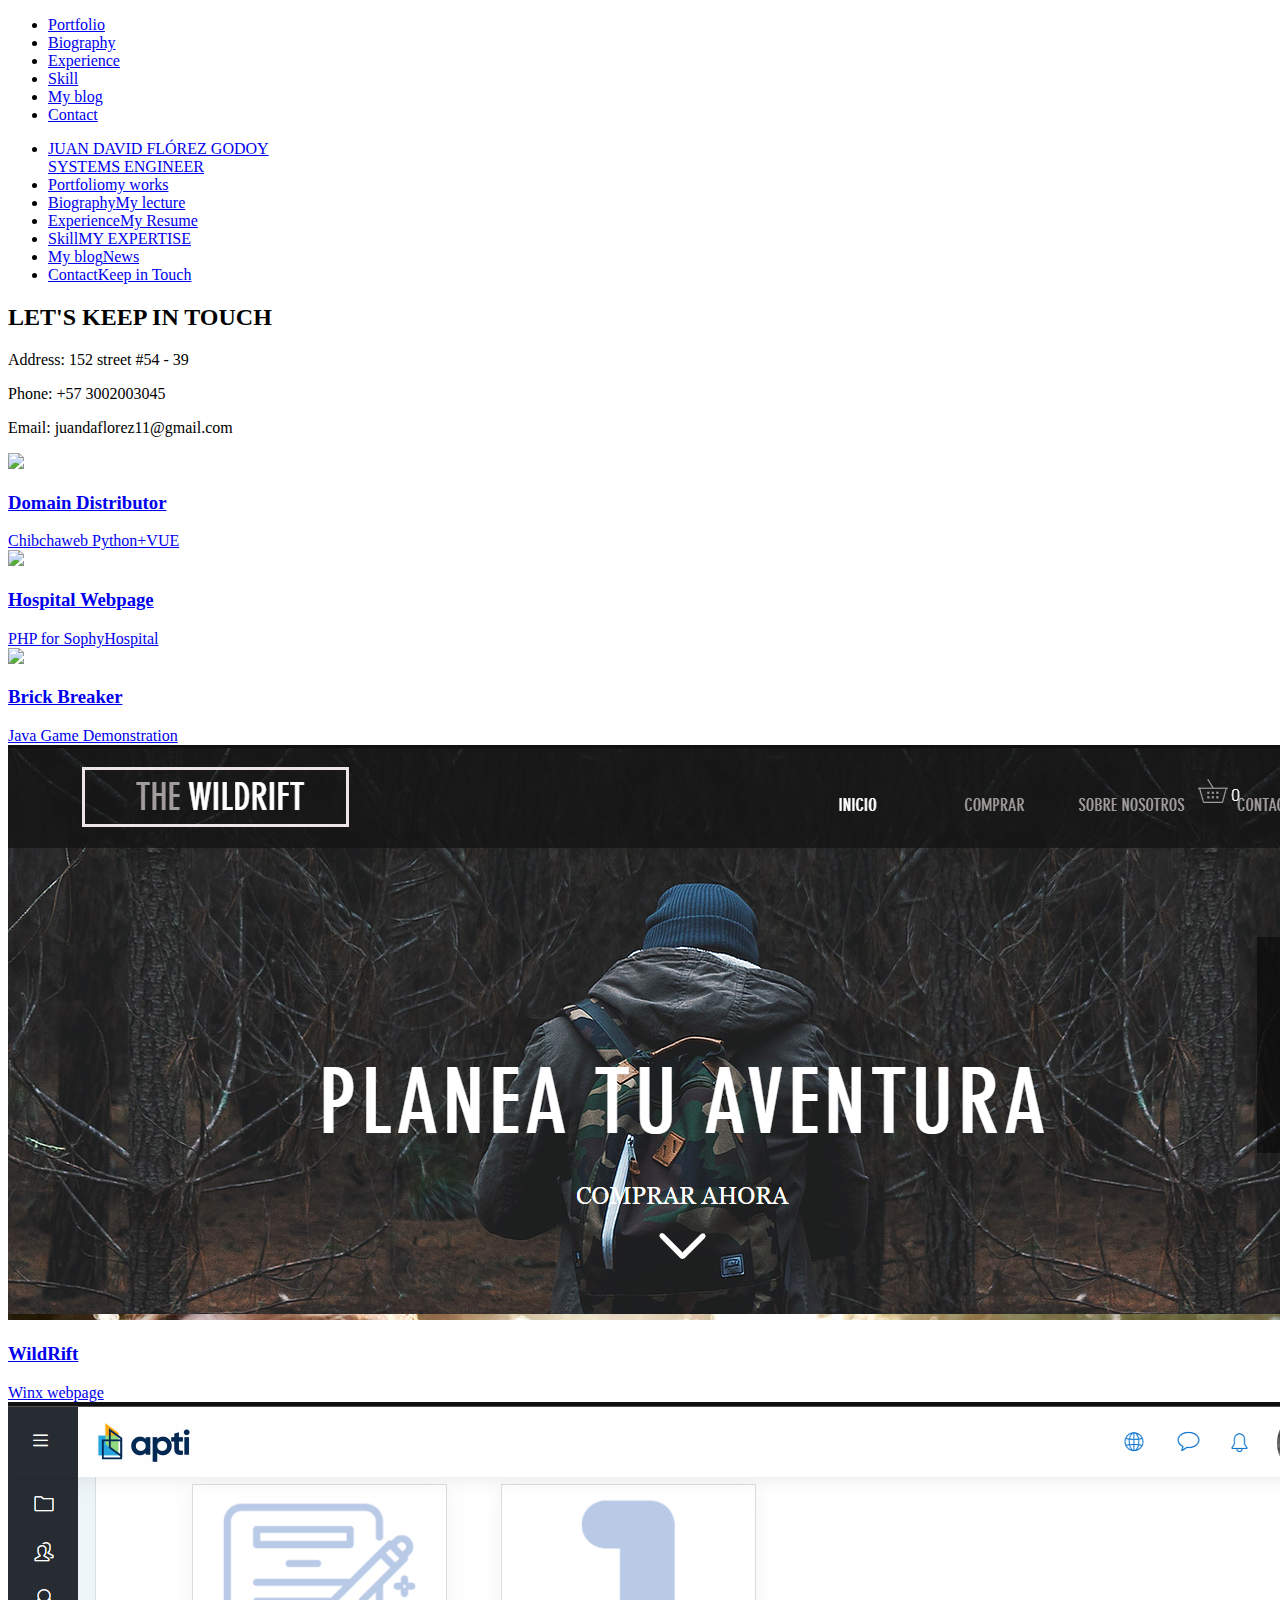
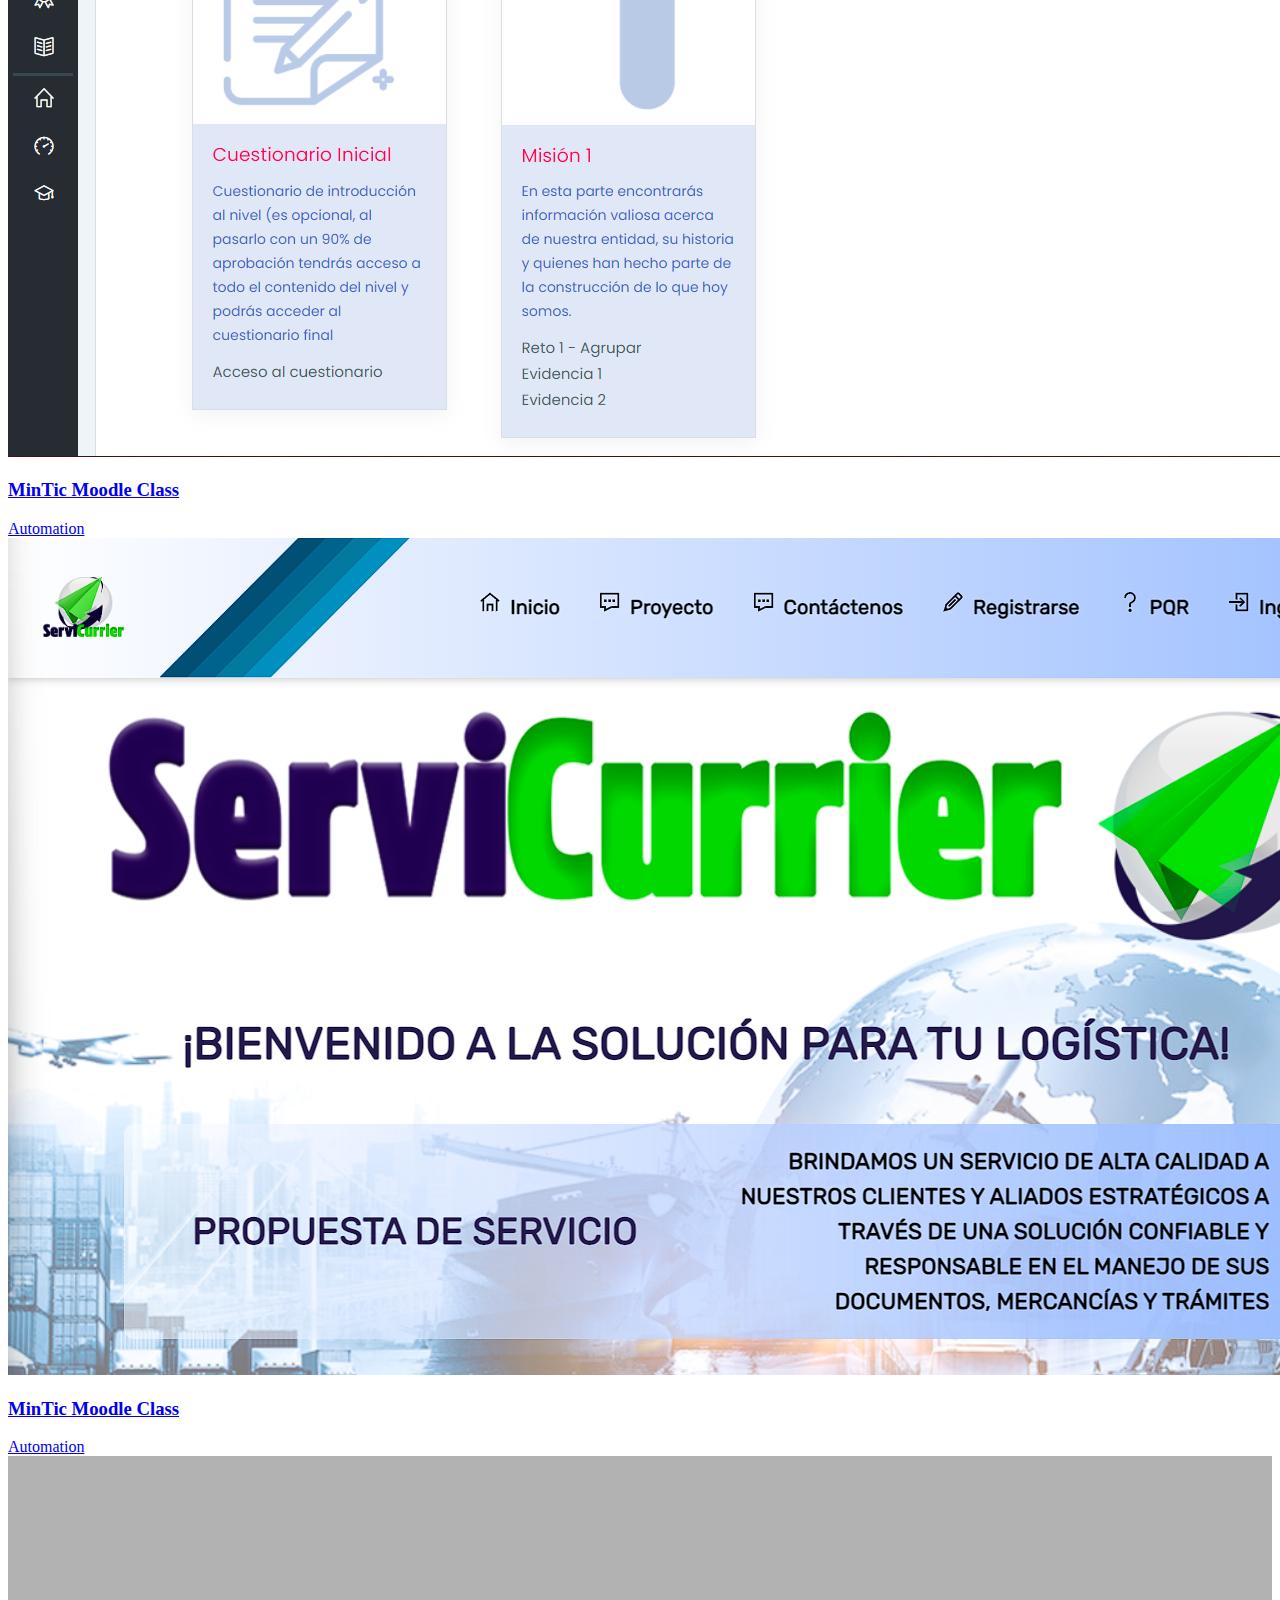
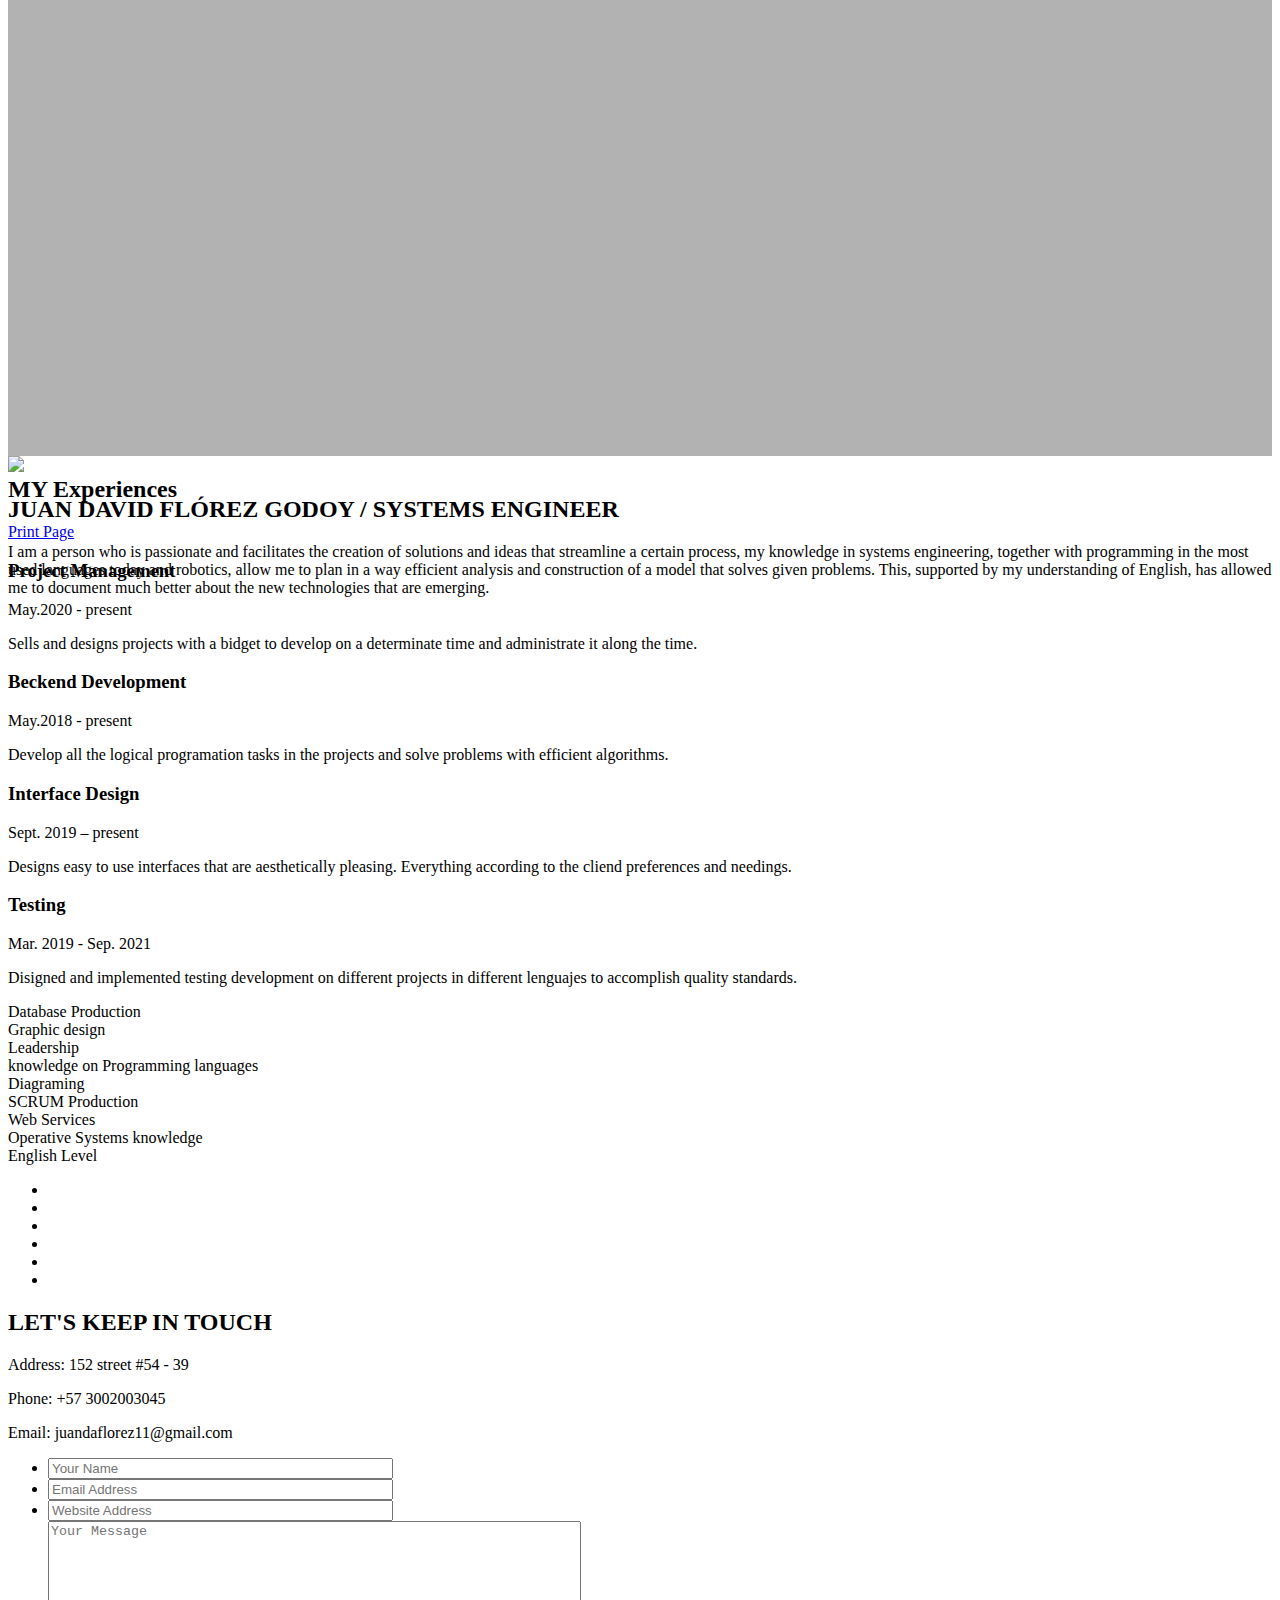
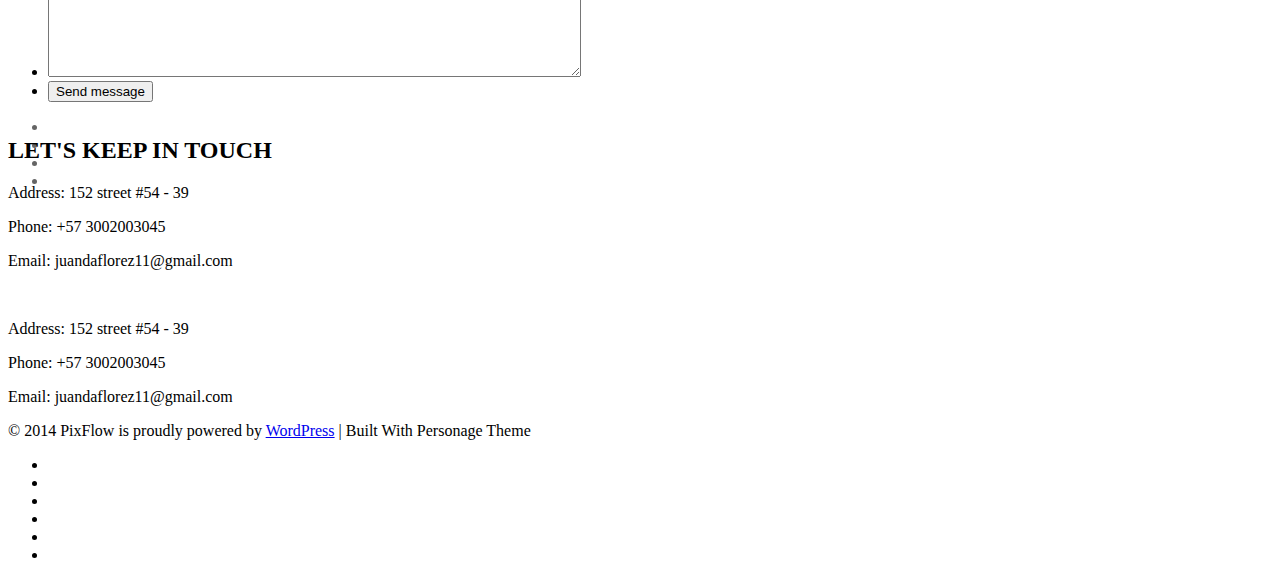
==== commit bf9aecfe: "Siu" ====
--- a/index.html
+++ b/index.html
@@ -1,5 +1,6 @@
 <!DOCTYPE html>
 <html lang="en-US">
+
 <head>
     <meta name='viewport' content='width=device-width, initial-scale=1'>
     <meta charset="UTF-8" />
@@ -139,9 +140,9 @@
                 </div>
             </nav>
         </header>
-        <section id="portfolio" class="container-fluid animation">
+        <section id="portfolio" class="container-fluid">
             <div class="portfolio-container">
-                <article class="portfolio-item term-4 "> <a
+                <article class="portfolio-item term-3 "> <a
 						target="blank"
                         href="https://chibcha-web.vercel.app/"
                         class="portfolio-image-link ajax-popup-link">
@@ -154,7 +155,7 @@
                             <h3 class="title">Domain Distributor</h3> <span class="category">Chibchaweb Python+VUE</span>
                         </div>
                     </a> </article>
-                <article class="portfolio-item term-6 "> <a
+                <article class="portfolio-item term-3 "> <a
                         href="https://drive.google.com/file/d/18Aft9ir2kIxBSjBmedFoNPrKpBajGKwq/view?usp=sharing"
                         class="portfolio-image-link ajax-popup-link">
                         <div class="photo">
@@ -197,6 +198,18 @@
                             <div class="overly"></div> <span class="plus hor"></span> <span class="plus ver"></span>
                             <img
                                 src="img/mintic.png">
+                        </div>
+                        <div class="description">
+                            <h3 class="title">MinTic Moodle Class</h3> <span class="category">Automation</span>
+                        </div>
+                    </a> </article>
+                    <article class="portfolio-item term-3 "> <a
+                        href="http://3.12.36.98/"
+                        class="portfolio-image-link ajax-popup-link">
+                        <div class="photo">
+                            <div class="overly"></div> <span class="plus hor"></span> <span class="plus ver"></span>
+                            <img
+                                src="img/Servicurrier.png">
                         </div>
                         <div class="description">
                             <h3 class="title">MinTic Moodle Class</h3> <span class="category">Automation</span>
@@ -498,6 +511,8 @@
             </div>
             <div class="content container">
                 <div class="top-border"></div>
+                <div class="clearfix copyright-text"> © 2014 PixFlow is proudly powered by <a
+                        href="https://wordpress.org">WordPress</a> | Built With Personage Theme</div>
                 <ul class="clearfix social-icons">
                     <li class="social-icon"><a href="https://www.facebook.com/"></a>
                     </li>
@@ -528,4 +543,4 @@
         src="https://demo3.pixflow.net/personage-photogallery/wp-content/themes/Personage/assets/js/contact.js?20e41e"></script>
 </body>
 
-</html>
+</html>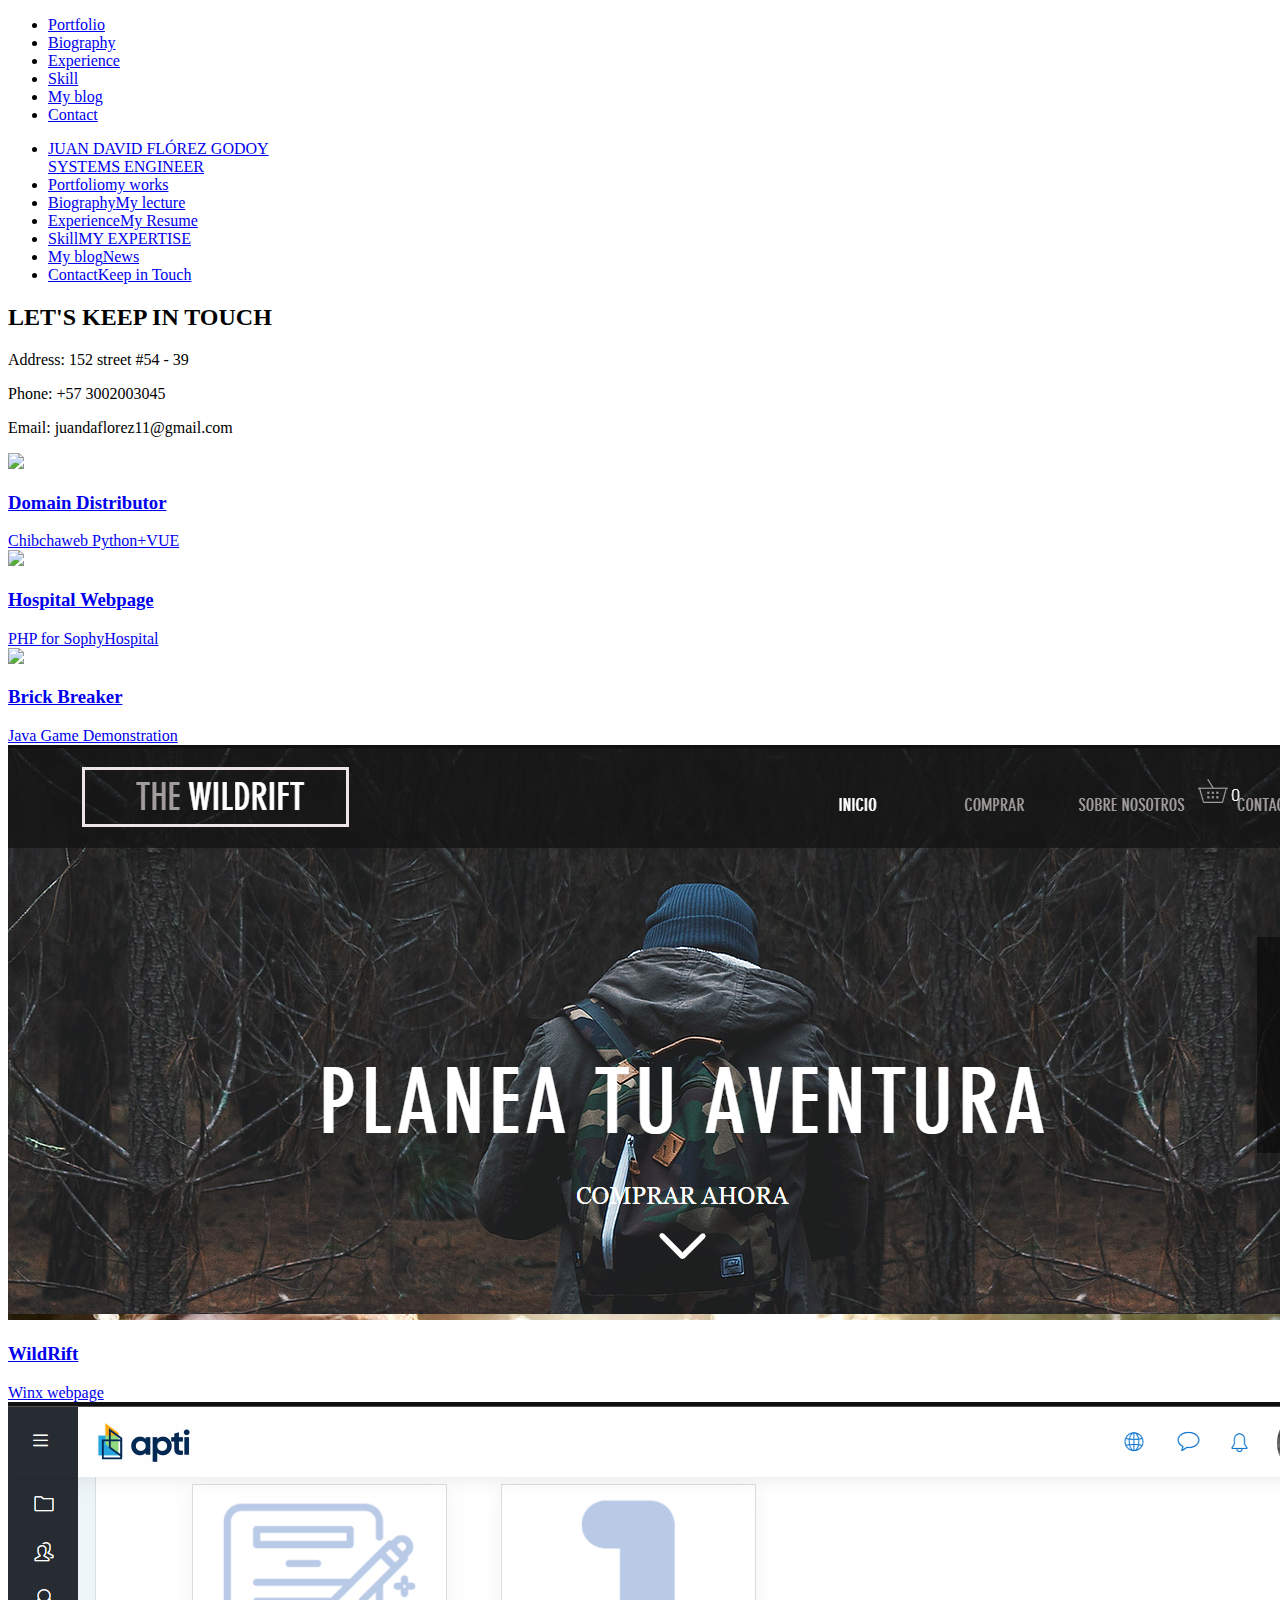
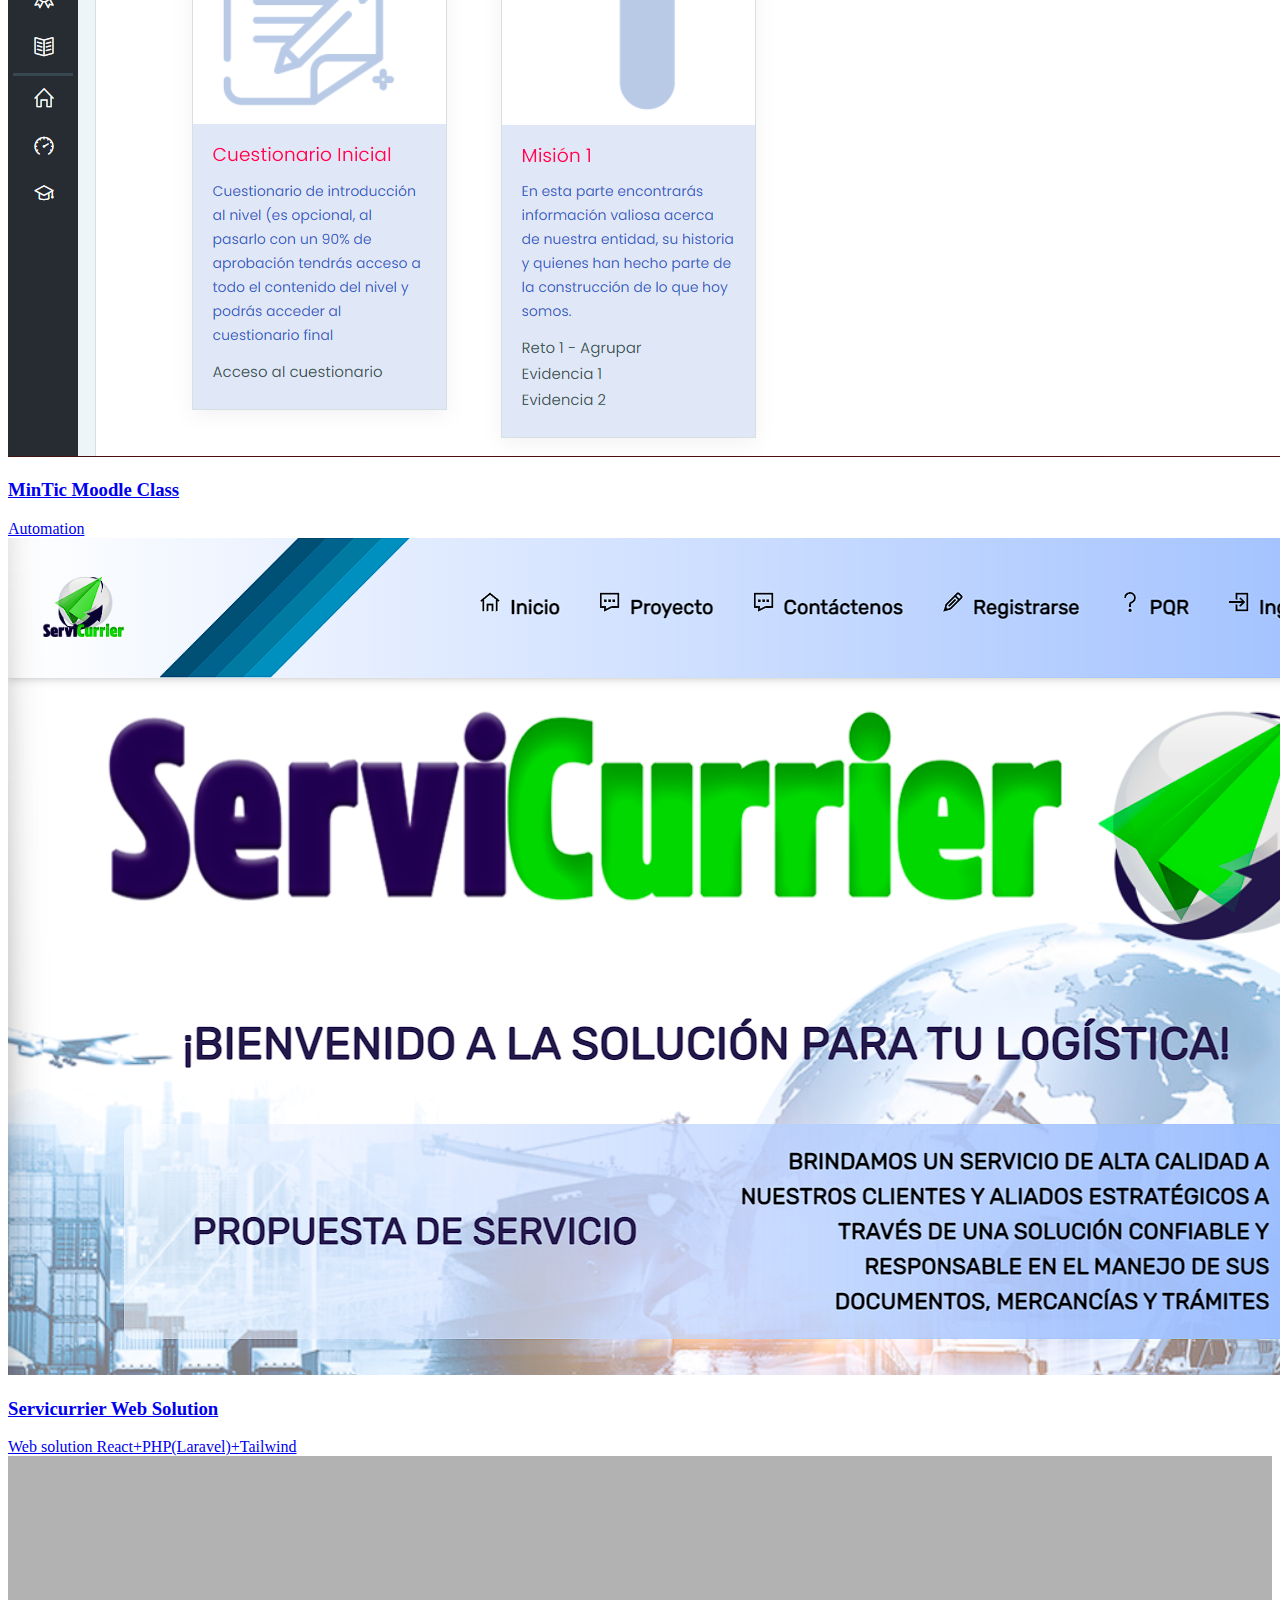
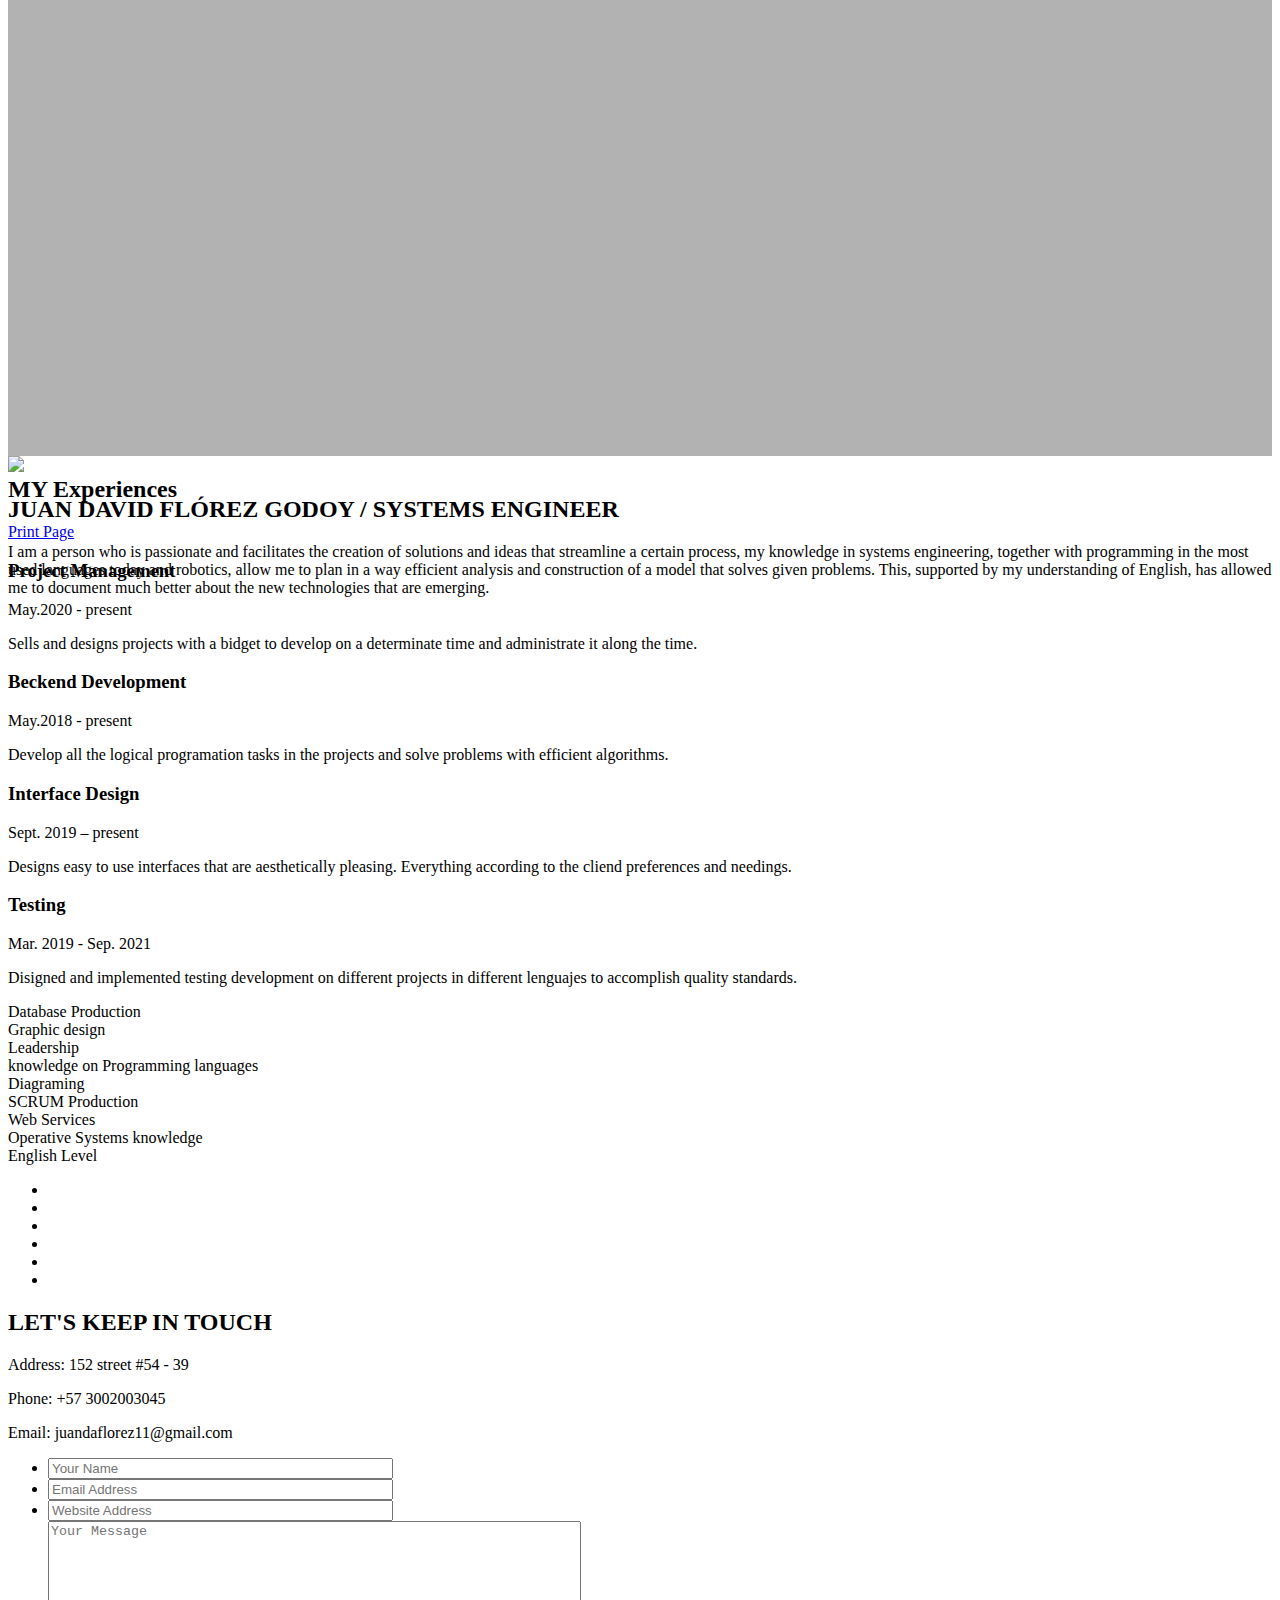
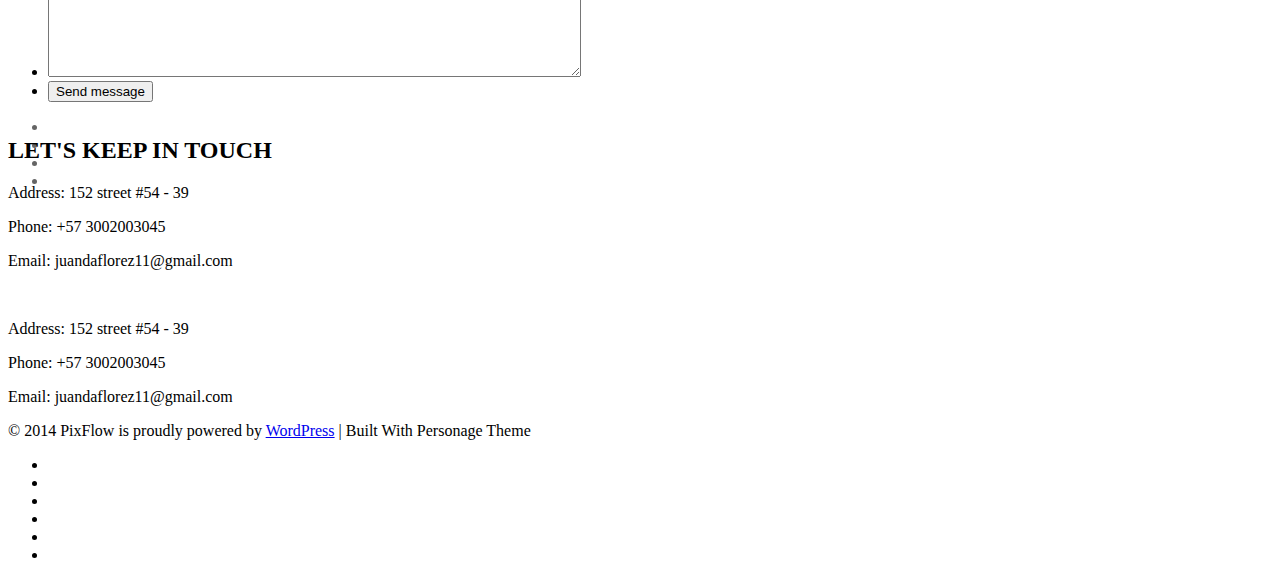
==== commit d76b1019: "Update index.html" ====
--- a/index.html
+++ b/index.html
@@ -1,546 +1,1017 @@
 <!DOCTYPE html>
 <html lang="en-US">
+  <head>
+    <meta name="viewport" content="width=device-width, initial-scale=1" />
+    <meta charset="UTF-8" />
+    <meta
+      name="viewport"
+      content="width=device-width,initial-scale=1.0,maximum-scale=1"
+    />
+    <title>My Curriculum Vitae</title>
+    <link href="style.css" rel="stylesheet" type="text/css" />
+    <link href="icomoon.css" rel="stylesheet" type="text/css" />
+    <link href="elegant.css" rel="stylesheet" type="text/css" />
+    <link href="estilos.css" rel="stylesheet" type="text/css" />
+    <link rel="stylesheet" href="" type="text/css" media="print" />
+    <link
+      rel="alternate"
+      type="text/xml"
+      title="RSS .92"
+      href="https://demo3.pixflow.net/personage-photogallery/feed/rss/"
+    />
+    <link
+      rel="pingback"
+      href="https://demo3.pixflow.net/personage-photogallery/xmlrpc.php"
+    />
+    <link
+      rel="stylesheet"
+      id="contact-form-7-css"
+      href="https://demo3.pixflow.net/personage-photogallery/wp-content/plugins/contact-form-7/includes/css/styles.css?20e41e"
+      type="text/css"
+      media="all"
+    />
+    <link
+      rel="stylesheet"
+      id="mailchimp-for-wp-checkbox-css"
+      href="https://demo3.pixflow.net/personage-photogallery/wp-content/plugins/mailchimp-for-wp/assets/css/checkbox.min.css?20e41e"
+      type="text/css"
+      media="all"
+    />
+    <link
+      rel="stylesheet"
+      id="fonts-css"
+      href="https://fonts.googleapis.com/css?family=Open+Sans%3A300%2C400%2C600%2C700%7COswald%3A400&#038;ver=4.5.24"
+      type="text/css"
+      media="all"
+    />
+    <link
+      rel="stylesheet"
+      id="style-css"
+      href="https://demo3.pixflow.net/personage-photogallery/wp-content/themes/Personage/style.css?20e41e"
+      type="text/css"
+      media="all"
+    />
+    <style id="style-inline-css" type="text/css"></style>
+    <link
+      rel="stylesheet"
+      id="plugins-style-css"
+      href="https://demo3.pixflow.net/personage-photogallery/wp-content/themes/Personage/assets/css/pluginstyle.css?20e41e"
+      type="text/css"
+      media="all"
+    />
+    <link
+      rel="stylesheet"
+      id="responsive-style-css"
+      href="https://demo3.pixflow.net/personage-photogallery/wp-content/themes/Personage/assets/css/responsive.css?20e41e"
+      type="text/css"
+      media="all"
+    />
+    <link
+      rel="stylesheet"
+      id="print-css"
+      href="https://demo3.pixflow.net/personage-photogallery/wp-content/themes/Personage/assets/css/print.css?20e41e"
+      type="text/css"
+      media="print"
+    />
+    <link
+      rel="stylesheet"
+      id="instag-slider-css"
+      href="https://demo3.pixflow.net/personage-photogallery/wp-content/plugins/instagram-slider-widget/assets/css/instag-slider.css?20e41e"
+      type="text/css"
+      media="all"
+    />
+    <link
+      rel="stylesheet"
+      id="mailchimp-for-wp-form-css"
+      href="https://demo3.pixflow.net/personage-photogallery/wp-content/plugins/mailchimp-for-wp/assets/css/form.min.css?20e41e"
+      type="text/css"
+      media="all"
+    />
+    <script
+      type="text/javascript"
+      src="https://ajax.googleapis.com/ajax/libs/jquery/1.11.0/jquery.js?ver=1.11.0"
+    ></script>
+    <script
+      type="text/javascript"
+      src="https://demo3.pixflow.net/personage-photogallery/wp-content/plugins/instagram-slider-widget/assets/js/jquery.flexslider-min.js?20e41e"
+    ></script>
+  </head>
 
-<head>
-    <meta name='viewport' content='width=device-width, initial-scale=1'>
-    <meta charset="UTF-8" />
-    <meta name="viewport" content="width=device-width,initial-scale=1.0,maximum-scale=1" />
-    <title>My Curriculum Vitae</title>
-    <link href="style.css" rel="stylesheet" type="text/css">
-    <link href="icomoon.css" rel="stylesheet" type="text/css">
-    <link href="elegant.css" rel="stylesheet" type="text/css">
-    <link href="estilos.css" rel="stylesheet" type="text/css">
-    <link rel="stylesheet" href="" type="text/css" media="print" />
-    <link rel="alternate" type="text/xml" title="RSS .92"
-        href="https://demo3.pixflow.net/personage-photogallery/feed/rss/" />
-    <link rel="pingback" href="https://demo3.pixflow.net/personage-photogallery/xmlrpc.php" />
-    <link rel='stylesheet' id='contact-form-7-css'
-        href="https://demo3.pixflow.net/personage-photogallery/wp-content/plugins/contact-form-7/includes/css/styles.css?20e41e"
-        type='text/css' media='all' />
-    <link rel='stylesheet' id='mailchimp-for-wp-checkbox-css'
-        href="https://demo3.pixflow.net/personage-photogallery/wp-content/plugins/mailchimp-for-wp/assets/css/checkbox.min.css?20e41e"
-        type='text/css' media='all' />
-    <link rel='stylesheet' id='fonts-css'
-        href="https://fonts.googleapis.com/css?family=Open+Sans%3A300%2C400%2C600%2C700%7COswald%3A400&#038;ver=4.5.24"
-        type='text/css' media='all' />
-    <link rel='stylesheet' id='style-css'
-        href="https://demo3.pixflow.net/personage-photogallery/wp-content/themes/Personage/style.css?20e41e"
-        type='text/css' media='all' />
-    <style id='style-inline-css' type='text/css'>
-
-    </style>
-    <link rel='stylesheet' id='plugins-style-css'
-        href="https://demo3.pixflow.net/personage-photogallery/wp-content/themes/Personage/assets/css/pluginstyle.css?20e41e"
-        type='text/css' media='all' />
-    <link rel='stylesheet' id='responsive-style-css'
-        href="https://demo3.pixflow.net/personage-photogallery/wp-content/themes/Personage/assets/css/responsive.css?20e41e"
-        type='text/css' media='all' />
-    <link rel='stylesheet' id='print-css'
-        href="https://demo3.pixflow.net/personage-photogallery/wp-content/themes/Personage/assets/css/print.css?20e41e"
-        type='text/css' media='print' />
-    <link rel='stylesheet' id='instag-slider-css'
-        href="https://demo3.pixflow.net/personage-photogallery/wp-content/plugins/instagram-slider-widget/assets/css/instag-slider.css?20e41e"
-        type='text/css' media='all' />
-    <link rel='stylesheet' id='mailchimp-for-wp-form-css'
-        href="https://demo3.pixflow.net/personage-photogallery/wp-content/plugins/mailchimp-for-wp/assets/css/form.min.css?20e41e"
-        type='text/css' media='all' />
-    <script type='text/javascript'
-        src='https://ajax.googleapis.com/ajax/libs/jquery/1.11.0/jquery.js?ver=1.11.0'></script>
-    <script type='text/javascript'
-        src="https://demo3.pixflow.net/personage-photogallery/wp-content/plugins/instagram-slider-widget/assets/js/jquery.flexslider-min.js?20e41e"></script>
-
-
-
-</head>
-
-<body class="home page page-id-30 page-template page-template-home-page page-template-home-page-php no-js"
-    style="background:url(https://demo3.pixflow.net/personage-photogallery/wp-content/themes/Personage/lib/admin/img/texture/bg8.png) repeat;">
-    <script
-        type="text/javascript">document.body.className = document.body.className.replace('no-js', 'js-enabled');</script>
-    <nav class="navigation-mobile"> 
-        <ul id="menu-personage-menu" class="menu">
-            <li id="menu-item-mobile116"
-                class="menu-item menu-item-type-custom menu-item-object-custom current-menu-item current_page_item menu-item-home">
-                <a href="#portfolio"><span class="menu-item-title">Portfolio</span></a></li>
-            <li id="menu-item-mobile117"
-                class="menu-item menu-item-type-custom menu-item-object-custom current-menu-item current_page_item menu-item-home">
-                <a href="#intro"><span class="menu-item-title">Biography</span></a></li>
-            <li id="menu-item-mobile118"
-                class="menu-item menu-item-type-custom menu-item-object-custom current-menu-item current_page_item menu-item-home">
-                <a href="#experience"><span class="menu-item-title">Experience</span></a></li>
-            <li id="menu-item-mobile119"
-                class="menu-item menu-item-type-custom menu-item-object-custom current-menu-item current_page_item menu-item-home">
-                <a href="#skill"><span class="menu-item-title">Skill</span></a></li>
-            <li id="menu-item-mobile120" class="menu-item menu-item-type-post_type menu-item-object-page"><a target="blank"
-                    href="https://www.instagram.com/robo_col_engineering/"><span class="menu-item-title">My blog</span></a></li>
-            <li id="menu-item-mobile121"
-                class="contactitem menu-item menu-item-type-custom menu-item-object-custom current-menu-item current_page_item menu-item-home">
-                <a href="#contact"><span class="menu-item-title">Contact</span></a></li>
-        </ul>
+  <body
+    class="home page page-id-30 page-template page-template-home-page page-template-home-page-php no-js"
+    style="
+      background: url(https://demo3.pixflow.net/personage-photogallery/wp-content/themes/Personage/lib/admin/img/texture/bg8.png)
+        repeat;
+    "
+  >
+    <script type="text/javascript">
+      document.body.className = document.body.className.replace(
+        "no-js",
+        "js-enabled"
+      );
+    </script>
+    <nav class="navigation-mobile">
+      <ul id="menu-personage-menu" class="menu">
+        <li
+          id="menu-item-mobile116"
+          class="menu-item menu-item-type-custom menu-item-object-custom current-menu-item current_page_item menu-item-home"
+        >
+          <a href="#portfolio"
+            ><span class="menu-item-title">Portfolio</span></a
+          >
+        </li>
+        <li
+          id="menu-item-mobile117"
+          class="menu-item menu-item-type-custom menu-item-object-custom current-menu-item current_page_item menu-item-home"
+        >
+          <a href="#intro"><span class="menu-item-title">Biography</span></a>
+        </li>
+        <li
+          id="menu-item-mobile118"
+          class="menu-item menu-item-type-custom menu-item-object-custom current-menu-item current_page_item menu-item-home"
+        >
+          <a href="#experience"
+            ><span class="menu-item-title">Experience</span></a
+          >
+        </li>
+        <li
+          id="menu-item-mobile119"
+          class="menu-item menu-item-type-custom menu-item-object-custom current-menu-item current_page_item menu-item-home"
+        >
+          <a href="#skill"><span class="menu-item-title">Skill</span></a>
+        </li>
+        <li
+          id="menu-item-mobile120"
+          class="menu-item menu-item-type-post_type menu-item-object-page"
+        >
+          <a
+            target="blank"
+            href="https://www.instagram.com/robo_col_engineering/"
+            ><span class="menu-item-title">My blog</span></a
+          >
+        </li>
+        <li
+          id="menu-item-mobile121"
+          class="contactitem menu-item menu-item-type-custom menu-item-object-custom current-menu-item current_page_item menu-item-home"
+        >
+          <a href="#contact"><span class="menu-item-title">Contact</span></a>
+        </li>
+      </ul>
     </nav>
     <div class="main" page-template="home-page">
-        <header id="page-top-menu">
-            <div class="mobile-menu-bottons"> <a href="#" class="navigation-button"> </a> <a href="#" class="navigation-button"></a></div>
-            <nav class="top-menu">
-                <ul id="menu-personage-menu-1" class="desktop-menu center-block sf-menu">
-                    <li class="menu-item logo">
-                        <div class="logo"> <a href="https://www.linkedin.com/in/juan-david-fl%C3%B3rez-godoy-135991226/" target="blank">
-                                <div class="name">JUAN DAVID FLÓREZ GODOY<br /> SYSTEMS ENGINEER</div>
-                            </a></div>
-                    </li>
-                    <li style="" id="menu-item-116"
-                        class="menu-item menu-item-type-custom menu-item-object-custom current-menu-item current_page_item menu-item-home">
-                        <a href="#portfolio"><span
-                                class="menu-item-title">Portfolio</span><span class="menu-item-description">my
-                                works</span></a></li>
-                    <li style="" id="menu-item-117"
-                        class="menu-item menu-item-type-custom menu-item-object-custom current-menu-item current_page_item menu-item-home">
-                        <a href="#intro"><span
-                                class="menu-item-title">Biography</span><span class="menu-item-description">My
-                                lecture</span></a></li>
-                    <li style="" id="menu-item-118"
-                        class="menu-item menu-item-type-custom menu-item-object-custom current-menu-item current_page_item menu-item-home">
-                        <a href="#experience"><span
-                                class="menu-item-title">Experience</span><span class="menu-item-description">My
-                                Resume</span></a></li>
-                    <li style="" id="menu-item-119"
-                        class="menu-item menu-item-type-custom menu-item-object-custom current-menu-item current_page_item menu-item-home">
-                        <a href="#skill"><span
-                                class="menu-item-title">Skill</span><span class="menu-item-description">MY
-                                EXPERTISE</span></a></li>
-                    <li style="" id="menu-item-120" class="menu-item menu-item-type-post_type menu-item-object-page"><a target="blank"
-                            href="https://www.instagram.com/robo_col_engineering/"><span
-                                class="menu-item-title">My blog</span><i class='fas fa-arrow-right'></i><span
-                                class="menu-item-description">News</span></a></li>
-                    <li style="" id="menu-item-121"
-                        class="contactitem menu-item menu-item-type-custom menu-item-object-custom current-menu-item current_page_item menu-item-home">
-                        <a href="#contact">
-                            <span class="menu-item-title">Contact</span><span
-                                class="menu-item-description">Keep in Touch</span>
-                        </a></li>
-                </ul>
-                <div id="contact-topbar" class="contact-topbar container-fluid">
-                    <div class="control-bar container"> <a href="#" title="Close" class="close-btn"></a></div>
-                    <div class="wrapper container">
-                        <div class="contact-form">
-                            <div class="clearfix">
-                                <div class="contact-title-container">
-                                    <h2 class="contact-header">LET'S KEEP IN TOUCH</h2>
-                                    <div class="underline-box"></div>
-                                </div>
-                                <div class="contact-text">
-                                    <p style="color: black;">Address: 152 street #54 - 39</p>
-                            <p style="color: black;">Phone: +57 3002003045</p>
-                            <p style="color: black;">Email: juandaflorez11@gmail.com
-                            </p>
-                                </div>
-                            </div>
-                        </div>
+      <header id="page-top-menu">
+        <div class="mobile-menu-bottons">
+          <a href="#" class="navigation-button"> </a>
+          <a href="#" class="navigation-button"></a>
+        </div>
+        <nav class="top-menu">
+          <ul
+            id="menu-personage-menu-1"
+            class="desktop-menu center-block sf-menu"
+          >
+            <li class="menu-item logo">
+              <div class="logo">
+                <a
+                  href="https://www.linkedin.com/in/juan-david-fl%C3%B3rez-godoy-135991226/"
+                  target="blank"
+                >
+                  <div class="name">
+                    JUAN DAVID FLÓREZ GODOY<br />
+                    SYSTEMS ENGINEER
+                  </div>
+                </a>
+              </div>
+            </li>
+            <li
+              style=""
+              id="menu-item-116"
+              class="menu-item menu-item-type-custom menu-item-object-custom current-menu-item current_page_item menu-item-home"
+            >
+              <a href="#portfolio"
+                ><span class="menu-item-title">Portfolio</span
+                ><span class="menu-item-description">my works</span></a
+              >
+            </li>
+            <li
+              style=""
+              id="menu-item-117"
+              class="menu-item menu-item-type-custom menu-item-object-custom current-menu-item current_page_item menu-item-home"
+            >
+              <a href="#intro"
+                ><span class="menu-item-title">Biography</span
+                ><span class="menu-item-description">My lecture</span></a
+              >
+            </li>
+            <li
+              style=""
+              id="menu-item-118"
+              class="menu-item menu-item-type-custom menu-item-object-custom current-menu-item current_page_item menu-item-home"
+            >
+              <a href="#experience"
+                ><span class="menu-item-title">Experience</span
+                ><span class="menu-item-description">My Resume</span></a
+              >
+            </li>
+            <li
+              style=""
+              id="menu-item-119"
+              class="menu-item menu-item-type-custom menu-item-object-custom current-menu-item current_page_item menu-item-home"
+            >
+              <a href="#skill"
+                ><span class="menu-item-title">Skill</span
+                ><span class="menu-item-description">MY EXPERTISE</span></a
+              >
+            </li>
+            <li
+              style=""
+              id="menu-item-120"
+              class="menu-item menu-item-type-post_type menu-item-object-page"
+            >
+              <a
+                target="blank"
+                href="https://www.instagram.com/robo_col_engineering/"
+                ><span class="menu-item-title">My blog</span
+                ><i class="fas fa-arrow-right"></i
+                ><span class="menu-item-description">News</span></a
+              >
+            </li>
+            <li
+              style=""
+              id="menu-item-121"
+              class="contactitem menu-item menu-item-type-custom menu-item-object-custom current-menu-item current_page_item menu-item-home"
+            >
+              <a href="#contact">
+                <span class="menu-item-title">Contact</span
+                ><span class="menu-item-description">Keep in Touch</span>
+              </a>
+            </li>
+          </ul>
+          <div id="contact-topbar" class="contact-topbar container-fluid">
+            <div class="control-bar container">
+              <a href="#" title="Close" class="close-btn"></a>
+            </div>
+            <div class="wrapper container">
+              <div class="contact-form">
+                <div class="clearfix">
+                  <div class="contact-title-container">
+                    <h2 class="contact-header">LET'S KEEP IN TOUCH</h2>
+                    <div class="underline-box"></div>
+                  </div>
+                  <div class="contact-text">
+                    <p style="color: black">Address: 152 street #54 - 39</p>
+                    <p style="color: black">Phone: +57 3002003045</p>
+                    <p style="color: black">Email: juandaflorez11@gmail.com</p>
+                  </div>
+                </div>
+              </div>
+            </div>
+          </div>
+        </nav>
+      </header>
+      <section id="portfolio" class="container-fluid">
+        <div class="portfolio-container">
+          <article class="portfolio-item term-3">
+            <a
+              target="blank"
+              href="https://chibcha-web.vercel.app/"
+              class="portfolio-image-link ajax-popup-link"
+            >
+              <div class="photo">
+                <div class="overly"></div>
+                <span class="plus hor"></span> <span class="plus ver"></span>
+                <img src="img/chibcha.png" />
+              </div>
+              <div class="description">
+                <h3 class="title">Domain Distributor</h3>
+                <span class="category">Chibchaweb Python+VUE</span>
+              </div>
+            </a>
+          </article>
+          <article class="portfolio-item term-3">
+            <a
+              href="https://drive.google.com/file/d/18Aft9ir2kIxBSjBmedFoNPrKpBajGKwq/view?usp=sharing"
+              class="portfolio-image-link ajax-popup-link"
+            >
+              <div class="photo">
+                <div class="overly"></div>
+                <span class="plus hor"></span> <span class="plus ver"></span>
+                <img src="img/Sophy.png" />
+              </div>
+              <div class="description">
+                <h3 class="title">Hospital Webpage</h3>
+                <span class="category">PHP for SophyHospital</span>
+              </div>
+            </a>
+          </article>
+          <article class="portfolio-item term-3">
+            <a
+              href="https://www.youtube.com/watch?v=dOVRFA8uycA"
+              class="portfolio-image-link ajax-popup-link"
+            >
+              <div class="photo">
+                <div class="overly"></div>
+                <span class="plus hor"></span> <span class="plus ver"></span>
+                <img src="img/Brick.png" />
+              </div>
+              <div class="description">
+                <h3 class="title">Brick Breaker</h3>
+                <span class="category">Java Game Demonstration</span>
+              </div>
+            </a>
+          </article>
+          <article class="portfolio-item term-3">
+            <a
+              href="https://juandaflorez118.wixsite.com/robocol"
+              class="portfolio-image-link ajax-popup-link"
+            >
+              <div class="photo">
+                <div class="overly"></div>
+                <span class="plus hor"></span> <span class="plus ver"></span>
+                <img src="img/wild.png" />
+              </div>
+              <div class="description">
+                <h3 class="title">WildRift</h3>
+                <span class="category">Winx webpage</span>
+              </div>
+            </a>
+          </article>
+          <article class="portfolio-item term-3">
+            <a
+              href="https://lms.mintic.gov.co/course/view.php?id=53"
+              class="portfolio-image-link ajax-popup-link"
+            >
+              <div class="photo">
+                <div class="overly"></div>
+                <span class="plus hor"></span> <span class="plus ver"></span>
+                <img src="img/mintic.png" />
+              </div>
+              <div class="description">
+                <h3 class="title">MinTic Moodle Class</h3>
+                <span class="category">Automation</span>
+              </div>
+            </a>
+          </article>
+          <article class="portfolio-item term-3">
+            <a
+              href="https://servicurrier.com/"
+              class="portfolio-image-link ajax-popup-link"
+            >
+              <div class="photo">
+                <div class="overly"></div>
+                <span class="plus hor"></span> <span class="plus ver"></span>
+                <img src="img/Servicurrier.png" />
+              </div>
+              <div class="description">
+                <h3 class="title">Servicurrier Web Solution</h3>
+                <span class="category">Web solution React+PHP(Laravel)+Tailwind</span>
+              </div>
+            </a>
+          </article>
+        </div>
+      </section>
+      <style>
+        .header-overly {
+          background-image: url(https://demo3.pixflow.net/personage-photogallery/wp-content/themes/Personage/lib/admin/img/texture/6.png);
+          background-color: rgba(0, 0, 0, 0.3);
+        }
+      </style>
+      <section
+        id="intro"
+        class="container-fluid animation header-overly"
+        style="height: 600px"
+      >
+        <div
+          class="flexslider"
+          style="z-index: -100; overflow: hidden; height: 600px"
+        >
+          <ul class="slides">
+            <li>
+              <div
+                style="
+                  background-image: url(https://demo3.pixflow.net/personage-photogallery/wp-content/uploads/sites/36/2014/07/banner3.jpg);
+                  background-size: cover;
+                  height: 600px;
+                "
+              ></div>
+              <img class="intro-img" src="" style="visibility: hidden" />
+            </li>
+            <li>
+              <div
+                style="
+                  background-image: url(https://demo3.pixflow.net/personage-photogallery/wp-content/uploads/sites/36/2014/07/banner4.jpg);
+                  background-size: cover;
+                  height: 600px;
+                "
+              ></div>
+              <img class="intro-img" src="" style="visibility: hidden" />
+            </li>
+            <li>
+              <div
+                style="
+                  background-image: url(https://demo3.pixflow.net/personage-photogallery/wp-content/uploads/sites/36/2014/07/banner61.jpg);
+                  background-size: cover;
+                  height: 600px;
+                "
+              ></div>
+              <img class="intro-img" src="" style="visibility: hidden" />
+            </li>
+          </ul>
+        </div>
+        <div class="container">
+          <div class="face-photo-container">
+            <div
+              class="face-photo"
+              style="background-image: url(img/1637594883527.jpg)"
+            ></div>
+            <img src="img/1637594883527.jpg" class="face-pic" />
+          </div>
+          <div class="about">
+            <h2 class="about-name">
+              JUAN DAVID FLÓREZ GODOY / SYSTEMS ENGINEER
+            </h2>
+            <div class="separator-container">
+              <div class="separator"></div>
+            </div>
+            <div class="description-container">
+              <p class="description">
+                I am a person who is passionate and facilitates the creation of
+                solutions and ideas that streamline a certain process, my
+                knowledge in systems engineering, together with programming in
+                the most used languages today and robotics, allow me to plan in
+                a way efficient analysis and construction of a model that solves
+                given problems. This, supported by my understanding of English,
+                has allowed me to document much better about the new
+                technologies that are emerging.
+              </p>
+            </div>
+          </div>
+        </div>
+      </section>
+      <section id="experience" class="container animation">
+        <div class="clearfix">
+          <div class="experience-header-container col-md-3 col-sm-6 col-xs-6">
+            <h2 class="experience-header">MY Experiences</h2>
+          </div>
+          <div class="print-box-container col-md-9 col-sm-6 col-xs-6">
+            <a href="javascript:window.print()" class="print-box">
+              <span class="text">Print Page</span>
+            </a>
+          </div>
+        </div>
+        <div class="experience-parts clearfix">
+          <div class="experience-part clearfix">
+            <div class="title col-md-3 col-sm-4">
+              <div>
+                <h3>Project Management</h3>
+                <div class="years">May.2020 - present</div>
+              </div>
+              <div>
+                <div class="underline-box"></div>
+              </div>
+            </div>
+            <div class="description col-md-9 col-sm-8">
+              <i class="fas fa-arrow-right"></i
+              ><i class="fas fa-arrow-right"></i>
+              <p class="text">
+                Sells and designs projects with a bidget to develop on a
+                determinate time and administrate it along the time.
+              </p>
+            </div>
+          </div>
+          <div class="experience-part clearfix">
+            <div class="title col-md-3 col-sm-4">
+              <div>
+                <h3>Beckend Development</h3>
+                <div class="years">May.2018 - present</div>
+              </div>
+              <div>
+                <div class="underline-box"></div>
+              </div>
+            </div>
+            <div class="description col-md-9 col-sm-8">
+              <p class="text">
+                Develop all the logical programation tasks in the projects and
+                solve problems with efficient algorithms.
+              </p>
+            </div>
+          </div>
+          <div class="experience-part clearfix">
+            <div class="title col-md-3 col-sm-4">
+              <div>
+                <h3>Interface Design</h3>
+                <div class="years">Sept. 2019 – present</div>
+              </div>
+              <div>
+                <div class="underline-box"></div>
+              </div>
+            </div>
+            <div class="description col-md-9 col-sm-8">
+              <p class="text">
+                Designs easy to use interfaces that are aesthetically pleasing.
+                Everything according to the cliend preferences and needings.
+              </p>
+            </div>
+          </div>
+          <div class="experience-part clearfix">
+            <div class="title col-md-3 col-sm-4">
+              <div>
+                <h3>Testing</h3>
+                <div class="years">Mar. 2019 - Sep. 2021</div>
+              </div>
+              <div>
+                <div class="underline-box"></div>
+              </div>
+            </div>
+            <div class="description col-md-9 col-sm-8">
+              <p class="text">
+                Disigned and implemented testing development on different
+                projects in different lenguajes to accomplish quality standards.
+              </p>
+            </div>
+          </div>
+        </div>
+      </section>
+      <section id="skill" class="container skills">
+        <div class="skills">
+          <div class="skill-chart-container col-md-3 col-sm-4 col-xs-4">
+            <div class="skill-chart">
+              <span
+                class="chart-container"
+                data-percent="100"
+                sColor="#ffa200"
+                eColor="#f13800"
+              >
+              </span>
+              <span
+                class="chart"
+                data-percent="70"
+                sColor="#ffa200"
+                eColor="#f13800"
+              >
+                <div class="chart-text-container">
+                  <span class="percent"></span>
+                  <span class="experience">Database Production</span>
+                </div>
+              </span>
+            </div>
+          </div>
+          <div class="skill-chart-container col-md-3 col-sm-4 col-xs-4">
+            <div class="skill-chart">
+              <span
+                class="chart-container"
+                data-percent="100"
+                sColor="#ffa200"
+                eColor="#f13800"
+              >
+              </span>
+              <span
+                class="chart"
+                data-percent="80"
+                sColor="#ffa200"
+                eColor="#f13800"
+              >
+                <div class="chart-text-container">
+                  <span class="percent"></span>
+                  <span class="experience">Graphic design</span>
+                </div>
+              </span>
+            </div>
+          </div>
+          <div class="skill-chart-container col-md-3 col-sm-4 col-xs-4">
+            <div class="skill-chart">
+              <span
+                class="chart-container"
+                data-percent="100"
+                sColor="#ffa200"
+                eColor="#f13800"
+              >
+              </span>
+              <span
+                class="chart"
+                data-percent="90"
+                sColor="#ffa200"
+                eColor="#f13800"
+              >
+                <div class="chart-text-container">
+                  <span class="percent"></span>
+                  <span class="experience">Leadership</span>
+                </div>
+              </span>
+            </div>
+          </div>
+          <div class="skill-chart-container col-md-3 col-sm-4 col-xs-4">
+            <div class="skill-chart">
+              <span
+                class="chart-container"
+                data-percent="100"
+                sColor="#ffa200"
+                eColor="#f13800"
+              >
+              </span>
+              <span
+                class="chart"
+                data-percent="70"
+                sColor="#ffa200"
+                eColor="#f13800"
+              >
+                <div class="chart-text-container">
+                  <span class="percent"></span>
+                  <span class="experience">
+                    knowledge on Programming languages
+                  </span>
+                </div>
+              </span>
+            </div>
+          </div>
+          <div class="skill-chart-container col-md-3 col-sm-4 col-xs-4">
+            <div class="skill-chart">
+              <span
+                class="chart-container"
+                data-percent="100"
+                sColor="#ffa200"
+                eColor="#f13800"
+              >
+              </span>
+              <span
+                class="chart"
+                data-percent="50"
+                sColor="#ffa200"
+                eColor="#f13800"
+              >
+                <div class="chart-text-container">
+                  <span class="percent"></span>
+                  <span class="experience">Diagraming</span>
+                </div>
+              </span>
+            </div>
+          </div>
+          <div class="skill-chart-container col-md-3 col-sm-4 col-xs-4">
+            <div class="skill-chart">
+              <span
+                class="chart-container"
+                data-percent="100"
+                sColor="#ffa200"
+                eColor="#f13800"
+              >
+              </span>
+              <span
+                class="chart"
+                data-percent="85"
+                sColor="#ffa200"
+                eColor="#f13800"
+              >
+                <div class="chart-text-container">
+                  <span class="percent"></span>
+                  <span class="experience">SCRUM Production</span>
+                </div>
+              </span>
+            </div>
+          </div>
+          <div class="skill-chart-container col-md-3 col-sm-4 col-xs-4">
+            <div class="skill-chart">
+              <span
+                class="chart-container"
+                data-percent="100"
+                sColor="#ffa200"
+                eColor="#f13800"
+              >
+              </span>
+              <span
+                class="chart"
+                data-percent="70"
+                sColor="#ffa200"
+                eColor="#f13800"
+              >
+                <div class="chart-text-container">
+                  <span class="percent"></span>
+                  <span class="experience">Web Services</span>
+                </div>
+              </span>
+            </div>
+          </div>
+          <div class="skill-chart-container col-md-3 col-sm-4 col-xs-4">
+            <div class="skill-chart">
+              <span
+                class="chart-container"
+                data-percent="100"
+                sColor="#ffa200"
+                eColor="#f13800"
+              >
+              </span>
+              <span
+                class="chart"
+                data-percent="65"
+                sColor="#ffa200"
+                eColor="#f13800"
+              >
+                <div class="chart-text-container">
+                  <span class="percent"></span>
+                  <span class="experience">Operative Systems knowledge</span>
+                </div>
+              </span>
+            </div>
+          </div>
+          <div class="skill-chart-container col-md-3 col-sm-4 col-xs-4">
+            <div class="skill-chart">
+              <span
+                class="chart-container"
+                data-percent="100"
+                sColor="#ffa200"
+                eColor="#f13800"
+              >
+              </span>
+              <span
+                class="chart"
+                data-percent="90"
+                sColor="#ffa200"
+                eColor="#f13800"
+              >
+                <div class="chart-text-container">
+                  <span class="percent"></span>
+                  <span class="experience">English Level</span>
+                </div>
+              </span>
+            </div>
+          </div>
+        </div>
+      </section>
+      <div id="contact-topbar" class="contact-topbar container-fluid">
+        <div class="control-bar container">
+          <a href="#" title="Close" class="close-btn"></a>
+        </div>
+        <div class="wrapper container">
+          <div class="gmap">
+            <div id="contact-map"></div>
+            <ul class="social-icons clearfix">
+              <li class="social-icon">
+                <a target="_blank" href="https://www.facebook.com/"> </a>
+              </li>
+              <li class="social-icon">
+                <a target="_blank" href="https://twitter.com/"> </a>
+              </li>
+              <li class="social-icon">
+                <a target="_blank" href="https://vimeo.com/"></a>
+              </li>
+              <li class="social-icon">
+                <a target="_blank" href="https://dribbble.com"></a>
+              </li>
+              <li class="social-icon">
+                <a target="_blank" href="https://www.linkedin.com/"> </a>
+              </li>
+              <li class="social-icon"><a target="_blank" href="#"></a></li>
+            </ul>
+          </div>
+          <div class="contact-form">
+            <div class="clearfix">
+              <div class="contact-title-container">
+                <h2 class="contact-header">LET'S KEEP IN TOUCH</h2>
+                <div class="underline-box"></div>
+              </div>
+              <div class="contact-text" style="color: black">
+                <p style="color: black">Address: 152 street #54 - 39</p>
+                <p style="color: black">Phone: +57 3002003045</p>
+                <p style="color: black">Email: juandaflorez11@gmail.com</p>
+              </div>
+              <div class="form">
+                <div
+                  role="form"
+                  class="wpcf7"
+                  id="wpcf7-f94-o2"
+                  lang="en-US"
+                  dir="ltr"
+                >
+                  <div class="screen-reader-response"></div>
+                  <form
+                    action="/personage-photogallery/#wpcf7-f94-o2"
+                    method="post"
+                    class="wpcf7-form"
+                    novalidate="novalidate"
+                  >
+                    <div style="display: none">
+                      <input type="hidden" name="_wpcf7" value="94" />
+                      <input
+                        type="hidden"
+                        name="_wpcf7_version"
+                        value="4.4.1"
+                      />
+                      <input type="hidden" name="_wpcf7_locale" value="en_US" />
+                      <input
+                        type="hidden"
+                        name="_wpcf7_unit_tag"
+                        value="wpcf7-f94-o2"
+                      />
+                      <input type="hidden" name="_wpnonce" value="3e66690a52" />
                     </div>
+                    <ul class="contact-form">
+                      <li class="text-field">
+                        <span class="wpcf7-form-control-wrap idname"
+                          ><input
+                            type="text"
+                            name="id:name"
+                            value=""
+                            size="40"
+                            class="wpcf7-form-control wpcf7-text wpcf7-validates-as-required name"
+                            aria-required="true"
+                            aria-invalid="false"
+                            placeholder="Your Name"
+                        /></span>
+                      </li>
+                      <li class="text-field">
+                        <span class="wpcf7-form-control-wrap idemail"
+                          ><input
+                            type="email"
+                            name="id:email"
+                            value=""
+                            size="40"
+                            class="wpcf7-form-control wpcf7-text wpcf7-email wpcf7-validates-as-required wpcf7-validates-as-email email"
+                            aria-required="true"
+                            aria-invalid="false"
+                            placeholder="Email Address"
+                        /></span>
+                      </li>
+                      <li class="text-field">
+                        <span class="wpcf7-form-control-wrap idurl"
+                          ><input
+                            type="url"
+                            name="id:url"
+                            value=""
+                            size="40"
+                            class="wpcf7-form-control wpcf7-text wpcf7-url wpcf7-validates-as-required wpcf7-validates-as-url url"
+                            aria-required="true"
+                            aria-invalid="false"
+                            placeholder="Website Address"
+                        /></span>
+                      </li>
+                      <li class="comment-text-field">
+                        <span class="wpcf7-form-control-wrap idcomment">
+                          <textarea
+                            name="id:comment"
+                            cols="64"
+                            rows="10"
+                            class="wpcf7-form-control wpcf7-textarea wpcf7-validates-as-required comment"
+                            aria-required="true"
+                            aria-invalid="false"
+                            placeholder="Your Message"
+                          ></textarea>
+                        </span>
+                      </li>
+                      <li class="submit">
+                        <input
+                          type="submit"
+                          value="Send message"
+                          class="wpcf7-form-control wpcf7-submit submit"
+                          id="submit"
+                        />
+                      </li>
+                    </ul>
+                    <div class="wpcf7-response-output wpcf7-display-none"></div>
+                  </form>
                 </div>
-            </nav>
-        </header>
-        <section id="portfolio" class="container-fluid">
-            <div class="portfolio-container">
-                <article class="portfolio-item term-3 "> <a
-						target="blank"
-                        href="https://chibcha-web.vercel.app/"
-                        class="portfolio-image-link ajax-popup-link">
-                        <div class="photo">
-                            <div class="overly"></div> <span class="plus hor"></span> <span class="plus ver"></span>
-                            <img
-                                src="img/chibcha.png">
-                        </div>
-                        <div class="description">
-                            <h3 class="title">Domain Distributor</h3> <span class="category">Chibchaweb Python+VUE</span>
-                        </div>
-                    </a> </article>
-                <article class="portfolio-item term-3 "> <a
-                        href="https://drive.google.com/file/d/18Aft9ir2kIxBSjBmedFoNPrKpBajGKwq/view?usp=sharing"
-                        class="portfolio-image-link ajax-popup-link">
-                        <div class="photo">
-                            <div class="overly"></div> <span class="plus hor"></span> <span class="plus ver"></span>
-                            <img
-                                src="img/Sophy.png">
-                        </div>
-                        <div class="description">
-                            <h3 class="title">Hospital Webpage</h3> <span class="category">PHP for SophyHospital</span>
-                        </div>
-                    </a> </article>
-                <article class="portfolio-item term-3 "> <a
-                        href="https://www.youtube.com/watch?v=dOVRFA8uycA"
-                        class="portfolio-image-link ajax-popup-link">
-                        <div class="photo">
-                            <div class="overly"></div> <span class="plus hor"></span> <span class="plus ver"></span>
-                            <img
-                                src="img/Brick.png">
-                        </div>
-                        <div class="description">
-                            <h3 class="title">Brick Breaker</h3> <span class="category">Java Game Demonstration</span>
-                        </div>
-                    </a> </article>
-					<article class="portfolio-item term-3 "> <a
-                        href="https://juandaflorez118.wixsite.com/robocol"
-                        class="portfolio-image-link ajax-popup-link">
-                        <div class="photo">
-                            <div class="overly"></div> <span class="plus hor"></span> <span class="plus ver"></span>
-                            <img
-                                src="img/wild.png">
-                        </div>
-                        <div class="description">
-                            <h3 class="title">WildRift </h3> <span class="category">Winx webpage</span>
-                        </div>
-                    </a> </article>
-					<article class="portfolio-item term-3 "> <a
-                        href="https://lms.mintic.gov.co/course/view.php?id=53"
-                        class="portfolio-image-link ajax-popup-link">
-                        <div class="photo">
-                            <div class="overly"></div> <span class="plus hor"></span> <span class="plus ver"></span>
-                            <img
-                                src="img/mintic.png">
-                        </div>
-                        <div class="description">
-                            <h3 class="title">MinTic Moodle Class</h3> <span class="category">Automation</span>
-                        </div>
-                    </a> </article>
-                    <article class="portfolio-item term-3 "> <a
-                        href="http://3.12.36.98/"
-                        class="portfolio-image-link ajax-popup-link">
-                        <div class="photo">
-                            <div class="overly"></div> <span class="plus hor"></span> <span class="plus ver"></span>
-                            <img
-                                src="img/Servicurrier.png">
-                        </div>
-                        <div class="description">
-                            <h3 class="title">MinTic Moodle Class</h3> <span class="category">Automation</span>
-                        </div>
-                    </a> </article>
-            </div>
-        </section>
-        <style>
-            .header-overly {
-                background-image: url(https://demo3.pixflow.net/personage-photogallery/wp-content/themes/Personage/lib/admin/img/texture/6.png);
-                background-color: rgba(0, 0, 0, 0.3)
-            }
-        </style>
-        <section id="intro" class="container-fluid animation header-overly" style="height: 600px">
-            <div class="flexslider" style="z-index:-100;overflow:hidden;height: 600px">
-                <ul class="slides">
-                    <li>
-                        <div
-                            style='background-image:url(https://demo3.pixflow.net/personage-photogallery/wp-content/uploads/sites/36/2014/07/banner3.jpg); background-size: cover;height:600px'>
-                        </div> <img class="intro-img" src="" style="visibility: hidden ">
-                    </li>
-                    <li>
-                        <div
-                            style='background-image:url(https://demo3.pixflow.net/personage-photogallery/wp-content/uploads/sites/36/2014/07/banner4.jpg); background-size: cover;height:600px'>
-                        </div> <img class="intro-img" src="" style="visibility: hidden ">
-                    </li>
-                    <li>
-                        <div
-                            style='background-image:url(https://demo3.pixflow.net/personage-photogallery/wp-content/uploads/sites/36/2014/07/banner61.jpg); background-size: cover;height:600px'>
-                        </div> <img class="intro-img" src="" style="visibility: hidden ">
-                    </li>
-                </ul>
-            </div>
+              </div>
+            </div>
+          </div>
+        </div>
+      </div>
+      <div
+        id="one-page-nav"
+        style="margin-bottom: -73px; right: 40px; opacity: 0.6"
+      >
+        <ul id="fixed-nav">
+          <li class="current">
+            <a
+              href="#portfolio"
+              rel="tooltip"
+              class="NavTooltip"
+              data-original-title="MY Works"
+              data-placement="left"
+              title="MY Works"
+            >
+              <i></i>
+            </a>
+          </li>
+          <li>
+            <a
+              href="#intro"
+              rel="tooltip"
+              class="NavTooltip"
+              data-original-title="JUAN DAVID FLÓREZ GODOY / SYSTEMS ENGINEER"
+              data-placement="left"
+              title="JUAN DAVID FLÓREZ GODOY / SYSTEMS ENGINEER"
+            >
+              <i></i>
+            </a>
+          </li>
+          <li>
+            <a
+              href="#experience"
+              rel="tooltip"
+              class="NavTooltip"
+              data-original-title="MY Experiences"
+              data-placement="left"
+              title="MY Experiences"
+            >
+              <i></i>
+            </a>
+          </li>
+          <li>
+            <a
+              href="#skill"
+              rel="tooltip"
+              class="NavTooltip"
+              data-original-title=""
+              data-placement="left"
+              title=""
+            >
+              <i></i>
+            </a>
+          </li>
+        </ul>
+      </div>
+      <div class="contact-info">
+        <h2 class="contact-header">LET'S KEEP IN TOUCH</h2>
+        <div class="underline-box"></div>
+        <p style="color: black">Address: 152 street #54 - 39</p>
+        <p style="color: black">Phone: +57 3002003045</p>
+        <p style="color: black">Email: juandaflorez11@gmail.com</p>
+      </div>
+      <section id="contact" class="container-fluid animation">
+        <footer id="page-footer">
+          <div class="footer-widgets">
             <div class="container">
-                <div class="face-photo-container">
-                    <div class="face-photo"
-                        style="background-image: url(img/1637594883527.jpg);">
-                    </div> <img
-                        src="img/1637594883527.jpg"
-                        class="face-pic ">
-                </div>
-                <div class="about">
-                    <h2 class="about-name">JUAN DAVID FLÓREZ GODOY / SYSTEMS ENGINEER</h2>
-                    <div class="separator-container">
-                        <div class="separator"></div>
-                    </div>
-                    <div class="description-container">
-                        <p class="description">I am a person who is passionate and facilitates the creation of solutions and ideas that streamline a certain process, my knowledge in systems engineering, together with programming in the most used languages today and robotics, allow me to plan in a way efficient analysis and construction of a model that solves given problems. This, supported by my understanding of English, has allowed me to document much better about the new technologies that are emerging.</p>
-                    </div>
-                </div>
-            </div>
-        </section>
-        <section id="experience" class="container animation">
-            <div class="clearfix">
-                <div class="experience-header-container col-md-3 col-sm-6 col-xs-6">
-                    <h2 class="experience-header">MY Experiences</h2>
-                </div>
-                <div class="print-box-container col-md-9 col-sm-6 col-xs-6"> <a href="javascript:window.print()" class="print-box"> <span class="text">Print Page</span> </a></div>
-            </div>
-            <div class="experience-parts clearfix">
-                <div class="experience-part clearfix">
-                    <div class="title col-md-3 col-sm-4">
-                        <div>
-                            <h3>Project Management</h3>
-                            <div class="years">May.2020 - present</div>
-                        </div>
-                        <div>
-                            <div class="underline-box"></div>
-                        </div>
-                    </div>
-                    <div class="description col-md-9 col-sm-8"> <i class='fas fa-arrow-right'></i><i class="fas fa-arrow-right"></i>
-                        <p class="text">Sells and designs projects with a bidget to develop on a determinate time and administrate it along the time.</p>
-                    </div>
-                </div>
-                <div class="experience-part clearfix">
-                    <div class="title col-md-3 col-sm-4">
-                        <div>
-                            <h3>Beckend Development</h3>
-                            <div class="years">May.2018 - present</div>
-                        </div>
-                        <div>
-                            <div class="underline-box"></div>
-                        </div>
-                    </div>
-                    <div class="description col-md-9 col-sm-8"> 
-                        <p class="text">Develop all the logical programation tasks in the projects and solve problems with efficient algorithms.</p>
-                    </div>
-                </div>
-                <div class="experience-part clearfix">
-                    <div class="title col-md-3 col-sm-4">
-                        <div>
-                            <h3>Interface Design</h3>
-                            <div class="years">Sept. 2019 – present</div>
-                        </div>
-                        <div>
-                            <div class="underline-box"></div>
-                        </div>
-                    </div>
-                    <div class="description col-md-9 col-sm-8"> 
-                        <p class="text">Designs easy to use interfaces that are aesthetically pleasing. Everything according to the cliend preferences and needings.</p>
-                    </div>
-                </div>
-                <div class="experience-part clearfix">
-                    <div class="title col-md-3 col-sm-4">
-                        <div>
-                            <h3>Testing</h3>
-                            <div class="years">Mar. 2019 - Sep. 2021</div>
-                        </div>
-                        <div>
-                            <div class="underline-box"></div>
-                        </div>
-                    </div>
-                    <div class="description col-md-9 col-sm-8"> 
-                        <p class="text">Disigned and implemented testing development on different projects in different lenguajes to accomplish quality standards.
-							</p>
-                    </div>
-                </div>
-            </div>
-        </section>
-        <section id="skill" class="container skills">
-            <div class="skills">
-                <div class="skill-chart-container col-md-3 col-sm-4 col-xs-4">
-                    <div class="skill-chart"> <span class="chart-container" data-percent="100" sColor="#ffa200"
-                            eColor="#f13800"> </span> <span class="chart" data-percent="70" sColor="#ffa200"
-                            eColor="#f13800">
-                            <div class="chart-text-container"><span class="percent"></span> <span
-                                    class="experience">Database Production</span></div>
-                        </span></div>
-                </div>
-                <div class="skill-chart-container col-md-3 col-sm-4 col-xs-4">
-                    <div class="skill-chart"> <span class="chart-container" data-percent="100" sColor="#ffa200"
-                            eColor="#f13800"> </span> <span class="chart" data-percent="80" sColor="#ffa200"
-                            eColor="#f13800">
-                            <div class="chart-text-container"> <span class="percent"></span> <span
-                                    class="experience">Graphic design</span></div>
-                        </span></div>
-                </div>
-                <div class="skill-chart-container col-md-3 col-sm-4 col-xs-4">
-                    <div class="skill-chart"> <span class="chart-container" data-percent="100" sColor="#ffa200"
-                            eColor="#f13800"> </span> <span class="chart" data-percent="90" sColor="#ffa200"
-                            eColor="#f13800">
-                            <div class="chart-text-container"> <span class="percent"></span> <span
-                                    class="experience">Leadership</span></div>
-                        </span></div>
-                </div>
-                <div class="skill-chart-container col-md-3 col-sm-4 col-xs-4">
-                    <div class="skill-chart"> <span class="chart-container" data-percent="100" sColor="#ffa200"
-                            eColor="#f13800"> </span> <span class="chart" data-percent="70" sColor="#ffa200"
-                            eColor="#f13800">
-                            <div class="chart-text-container"> <span class="percent"></span> <span
-                                    class="experience">
-									knowledge on Programming languages
-									</span></div>
-                        </span></div>
-                </div>
-                <div class="skill-chart-container col-md-3 col-sm-4 col-xs-4">
-                    <div class="skill-chart"> <span class="chart-container" data-percent="100" sColor="#ffa200"
-                            eColor="#f13800"> </span> <span class="chart" data-percent="50" sColor="#ffa200"
-                            eColor="#f13800">
-                            <div class="chart-text-container"> <span class="percent"></span> <span
-                                    class="experience">Diagraming</span></div>
-                        </span></div>
-                </div>
-                <div class="skill-chart-container col-md-3 col-sm-4 col-xs-4">
-                    <div class="skill-chart"> <span class="chart-container" data-percent="100" sColor="#ffa200"
-                            eColor="#f13800"> </span> <span class="chart" data-percent="85" sColor="#ffa200"
-                            eColor="#f13800">
-                            <div class="chart-text-container"> <span class="percent"></span> <span
-                                    class="experience">SCRUM Production</span></div>
-                        </span></div>
-                </div>
-                <div class="skill-chart-container col-md-3 col-sm-4 col-xs-4">
-                    <div class="skill-chart"> <span class="chart-container" data-percent="100" sColor="#ffa200"
-                            eColor="#f13800"> </span> <span class="chart" data-percent="70" sColor="#ffa200"
-                            eColor="#f13800">
-                            <div class="chart-text-container"> <span class="percent"></span> <span
-                                    class="experience">Web Services</span></div>
-                        </span></div>
-                </div>
-                <div class="skill-chart-container col-md-3 col-sm-4 col-xs-4">
-                    <div class="skill-chart"> <span class="chart-container" data-percent="100" sColor="#ffa200"
-                            eColor="#f13800"> </span> <span class="chart" data-percent="65" sColor="#ffa200"
-                            eColor="#f13800">
-                            <div class="chart-text-container"> <span class="percent"></span> <span
-                                    class="experience">Operative Systems knowledge</span></div>
-                        </span></div>
-                </div>
-				<div class="skill-chart-container col-md-3 col-sm-4 col-xs-4">
-                    <div class="skill-chart"> <span class="chart-container" data-percent="100" sColor="#ffa200"
-                            eColor="#f13800"> </span> <span class="chart" data-percent="90" sColor="#ffa200"
-                            eColor="#f13800">
-                            <div class="chart-text-container"> <span class="percent"></span> <span
-                                    class="experience">English Level</span></div>
-                        </span></div>
-                </div>
-            </div>
-        </section>
-        <div id="contact-topbar" class="contact-topbar container-fluid">
-            <div class="control-bar container"> <a href="#" title="Close" class="close-btn"></a></div>
-            <div class="wrapper container">
-                <div class="gmap">
-                    <div id="contact-map"></div>
-                    <ul class="social-icons clearfix">
-                        <li class="social-icon"> <a target="_blank" href="https://www.facebook.com/"> </a></li>
-                        <li class="social-icon"> <a target="_blank" href="https://twitter.com/"> </a></li>
-                        <li class="social-icon"> <a target="_blank" href="https://vimeo.com/"></a></li>
-                        <li class="social-icon"> <a target="_blank" href="https://dribbble.com"></a></li>
-                        <li class="social-icon"> <a target="_blank" href="https://www.linkedin.com/">  </a></li>
-                        <li class="social-icon"> <a target="_blank"
-                                href="#"></a></li>
-                    </ul>
-                </div>
-                <div class="contact-form">
-                    <div class="clearfix">
-                        <div class="contact-title-container">
-                            <h2 class="contact-header">LET'S KEEP IN TOUCH</h2>
-                            <div class="underline-box"></div>
-                        </div>
-                        <div class="contact-text" style="color: black;">
-                            <p style="color: black;">Address: 152 street #54 - 39</p>
-                            <p style="color: black;">Phone: +57 3002003045</p>
-                            <p style="color: black;">Email: juandaflorez11@gmail.com
-                            </p>
-                        </div>
-                        <div class="form">
-                            <div role="form" class="wpcf7" id="wpcf7-f94-o2" lang="en-US" dir="ltr">
-                                <div class="screen-reader-response"></div>
-                                <form action="/personage-photogallery/#wpcf7-f94-o2" method="post" class="wpcf7-form"
-                                    novalidate="novalidate">
-                                    <div style="display: none;"> <input type="hidden" name="_wpcf7" value="94" /> <input
-                                            type="hidden" name="_wpcf7_version" value="4.4.1" /> <input type="hidden"
-                                            name="_wpcf7_locale" value="en_US" /> <input type="hidden"
-                                            name="_wpcf7_unit_tag" value="wpcf7-f94-o2" /> <input type="hidden"
-                                            name="_wpnonce" value="3e66690a52" /></div>
-                                    <ul class="contact-form">
-                                        <li class="text-field"><span class="wpcf7-form-control-wrap idname"><input
-                                                    type="text" name="id:name" value="" size="40"
-                                                    class="wpcf7-form-control wpcf7-text wpcf7-validates-as-required name"
-                                                    aria-required="true" aria-invalid="false"
-                                                    placeholder="Your Name" /></span></li>
-                                        <li class="text-field"><span class="wpcf7-form-control-wrap idemail"><input
-                                                    type="email" name="id:email" value="" size="40"
-                                                    class="wpcf7-form-control wpcf7-text wpcf7-email wpcf7-validates-as-required wpcf7-validates-as-email email"
-                                                    aria-required="true" aria-invalid="false"
-                                                    placeholder="Email Address" /></span></li>
-                                        <li class="text-field"><span class="wpcf7-form-control-wrap idurl"><input
-                                                    type="url" name="id:url" value="" size="40"
-                                                    class="wpcf7-form-control wpcf7-text wpcf7-url wpcf7-validates-as-required wpcf7-validates-as-url url"
-                                                    aria-required="true" aria-invalid="false"
-                                                    placeholder="Website Address" /></span></li>
-                                        <li class="comment-text-field"><span
-                                                class="wpcf7-form-control-wrap idcomment"><textarea name="id:comment"
-                                                    cols="64" rows="10"
-                                                    class="wpcf7-form-control wpcf7-textarea wpcf7-validates-as-required comment"
-                                                    aria-required="true" aria-invalid="false"
-                                                    placeholder="Your Message"></textarea></span></li>
-                                        <li class="submit"><input type="submit" value="Send message"
-                                                class="wpcf7-form-control wpcf7-submit submit" id="submit" /></li>
-                                    </ul>
-                                    <div class="wpcf7-response-output wpcf7-display-none"></div>
-                                </form>
-                            </div>
-                        </div>
-                    </div>
-                </div>
-            </div>
-        </div>
-        <div id="one-page-nav" style="margin-bottom: -73px; right: 40px; opacity: 0.6;">
-            <ul id="fixed-nav">
-                <li class="current"> <a href="#portfolio" rel="tooltip" class="NavTooltip"
-                        data-original-title="MY Works" data-placement="left" title="MY Works"> <i></i> </a></li>
-                <li> <a href="#intro" rel="tooltip" class="NavTooltip" data-original-title="JUAN DAVID FLÓREZ GODOY / SYSTEMS ENGINEER"
-                        data-placement="left" title="JUAN DAVID FLÓREZ GODOY / SYSTEMS ENGINEER"> <i></i> </a></li>
-                <li> <a href="#experience" rel="tooltip" class="NavTooltip" data-original-title="MY Experiences"
-                        data-placement="left" title="MY Experiences"> <i></i> </a></li>
-                <li> <a href="#skill" rel="tooltip" class="NavTooltip" data-original-title="" data-placement="left"
-                        title=""> <i></i> </a></li>
+              <br />
+              <p>Address: 152 street #54 - 39</p>
+              <p>Phone: +57 3002003045</p>
+              <p>Email: juandaflorez11@gmail.com</p>
+            </div>
+          </div>
+          <div class="content container">
+            <div class="top-border"></div>
+            <div class="clearfix copyright-text">
+              © 2014 PixFlow is proudly powered by
+              <a href="https://wordpress.org">WordPress</a> | Built With
+              Personage Theme
+            </div>
+            <ul class="clearfix social-icons">
+              <li class="social-icon">
+                <a href="https://www.facebook.com/"></a>
+              </li>
+              <li class="social-icon"><a href="https://twitter.com/"></a></li>
+              <li class="social-icon"><a href="https://vimeo.com/"></a></li>
+              <li class="social-icon"><a href="https://dribbble.com"></a></li>
+              <li class="social-icon">
+                <a href="https://www.linkedin.com/"></a>
+              </li>
+              <li class="social-icon"><a href="#index"></a></li>
             </ul>
-        </div>
-        <div class="contact-info">
-            <h2 class="contact-header">LET'S KEEP IN TOUCH</h2>
-            <div class="underline-box"></div>
-            <p style="color: black;">Address: 152 street #54 - 39</p>
-                            <p style="color: black;">Phone: +57 3002003045</p>
-                            <p style="color: black;">Email: juandaflorez11@gmail.com
-                            </p>
-        
-						</div>
-		<section id="contact" class="container-fluid animation">
-        <footer id="page-footer">
-            <div class="footer-widgets">
-                <div class="container">
-					<br>
-					<p >Address: 152 street #54 - 39</p>
-					<p >Phone: +57 3002003045</p>
-					<p >Email: juandaflorez11@gmail.com
-					</p>
-                </div>
-            </div>
-            <div class="content container">
-                <div class="top-border"></div>
-                <div class="clearfix copyright-text"> © 2014 PixFlow is proudly powered by <a
-                        href="https://wordpress.org">WordPress</a> | Built With Personage Theme</div>
-                <ul class="clearfix social-icons">
-                    <li class="social-icon"><a href="https://www.facebook.com/"></a>
-                    </li>
-                    <li class="social-icon"><a href="https://twitter.com/"></a></li>
-                    <li class="social-icon"><a href="https://vimeo.com/"></a></li>
-                    <li class="social-icon"><a href="https://dribbble.com"></a></li>
-                    <li class="social-icon"><a href="https://www.linkedin.com/"></a>
-                    </li>
-                    <li class="social-icon"><a href="#index"></a></li>
-                </ul>
-            </div>
+          </div>
         </footer>
-		</section>
+      </section>
     </div>
-    <script data-cfasync="false" src="/cdn-cgi/scripts/5c5dd728/cloudflare-static/email-decode.min.js"></script>
+    <script
+      data-cfasync="false"
+      src="/cdn-cgi/scripts/5c5dd728/cloudflare-static/email-decode.min.js"
+    ></script>
 
-    <script type='text/javascript'
-        src="https://maps.google.com/maps/api/js?sensor=false&#038;language=en&#038;ver=1.5"></script>
-    <script type='text/javascript'
-        src="https://demo3.pixflow.net/personage-photogallery/wp-content/themes/Personage/assets/js/plugins.js?20e41e"></script>
     <script
-        type='text/javascript'>var appdata = { "gkey": "", "path": { "img": "https:\/\/demo3.pixflow.net\/personage-photogallery\/wp-content\/themes\/Personage\/assets\/img", "js": "https:\/\/demo3.pixflow.net\/personage-photogallery\/wp-content\/themes\/Personage\/assets\/js" }, "extrajs": "", "siteaddress": "https:\/\/demo3.pixflow.net\/personage-photogallery" }; var portfolio_data = { "startPage": "1", "maxPages": "1", "nextLink": null, "loadingText": "Loading...", "loadMoreText": "Load More", "noMorePostsText": "No More Posts" }; var state = { "detector": "0" }; var state = { "detector": "0" };</script>
-    <script type='text/javascript'
-        src="https://demo3.pixflow.net/personage-photogallery/wp-content/themes/Personage/assets/js/custom.js?20e41e"></script>
-    <script type='text/javascript'
-        src="https://demo3.pixflow.net/personage-photogallery/wp-includes/js/wp-embed.min.js?20e41e"></script>
-    <script type='text/javascript'
-        src="https://demo3.pixflow.net/personage-photogallery/wp-content/themes/Personage/assets/js/contact.js?20e41e"></script>
-</body>
-
-</html>+      type="text/javascript"
+      src="https://maps.google.com/maps/api/js?sensor=false&#038;language=en&#038;ver=1.5"
+    ></script>
+    <script
+      type="text/javascript"
+      src="https://demo3.pixflow.net/personage-photogallery/wp-content/themes/Personage/assets/js/plugins.js?20e41e"
+    ></script>
+    <script type="text/javascript">
+      var appdata = {
+        gkey: "",
+        path: {
+          img: "https:\/\/demo3.pixflow.net\/personage-photogallery\/wp-content\/themes\/Personage\/assets\/img",
+          js: "https:\/\/demo3.pixflow.net\/personage-photogallery\/wp-content\/themes\/Personage\/assets\/js",
+        },
+        extrajs: "",
+        siteaddress: "https:\/\/demo3.pixflow.net\/personage-photogallery",
+      };
+      var portfolio_data = {
+        startPage: "1",
+        maxPages: "1",
+        nextLink: null,
+        loadingText: "Loading...",
+        loadMoreText: "Load More",
+        noMorePostsText: "No More Posts",
+      };
+      var state = { detector: "0" };
+      var state = { detector: "0" };
+    </script>
+    <script
+      type="text/javascript"
+      src="https://demo3.pixflow.net/personage-photogallery/wp-content/themes/Personage/assets/js/custom.js?20e41e"
+    ></script>
+    <script
+      type="text/javascript"
+      src="https://demo3.pixflow.net/personage-photogallery/wp-includes/js/wp-embed.min.js?20e41e"
+    ></script>
+    <script
+      type="text/javascript"
+      src="https://demo3.pixflow.net/personage-photogallery/wp-content/themes/Personage/assets/js/contact.js?20e41e"
+    ></script>
+  </body>
+</html>
